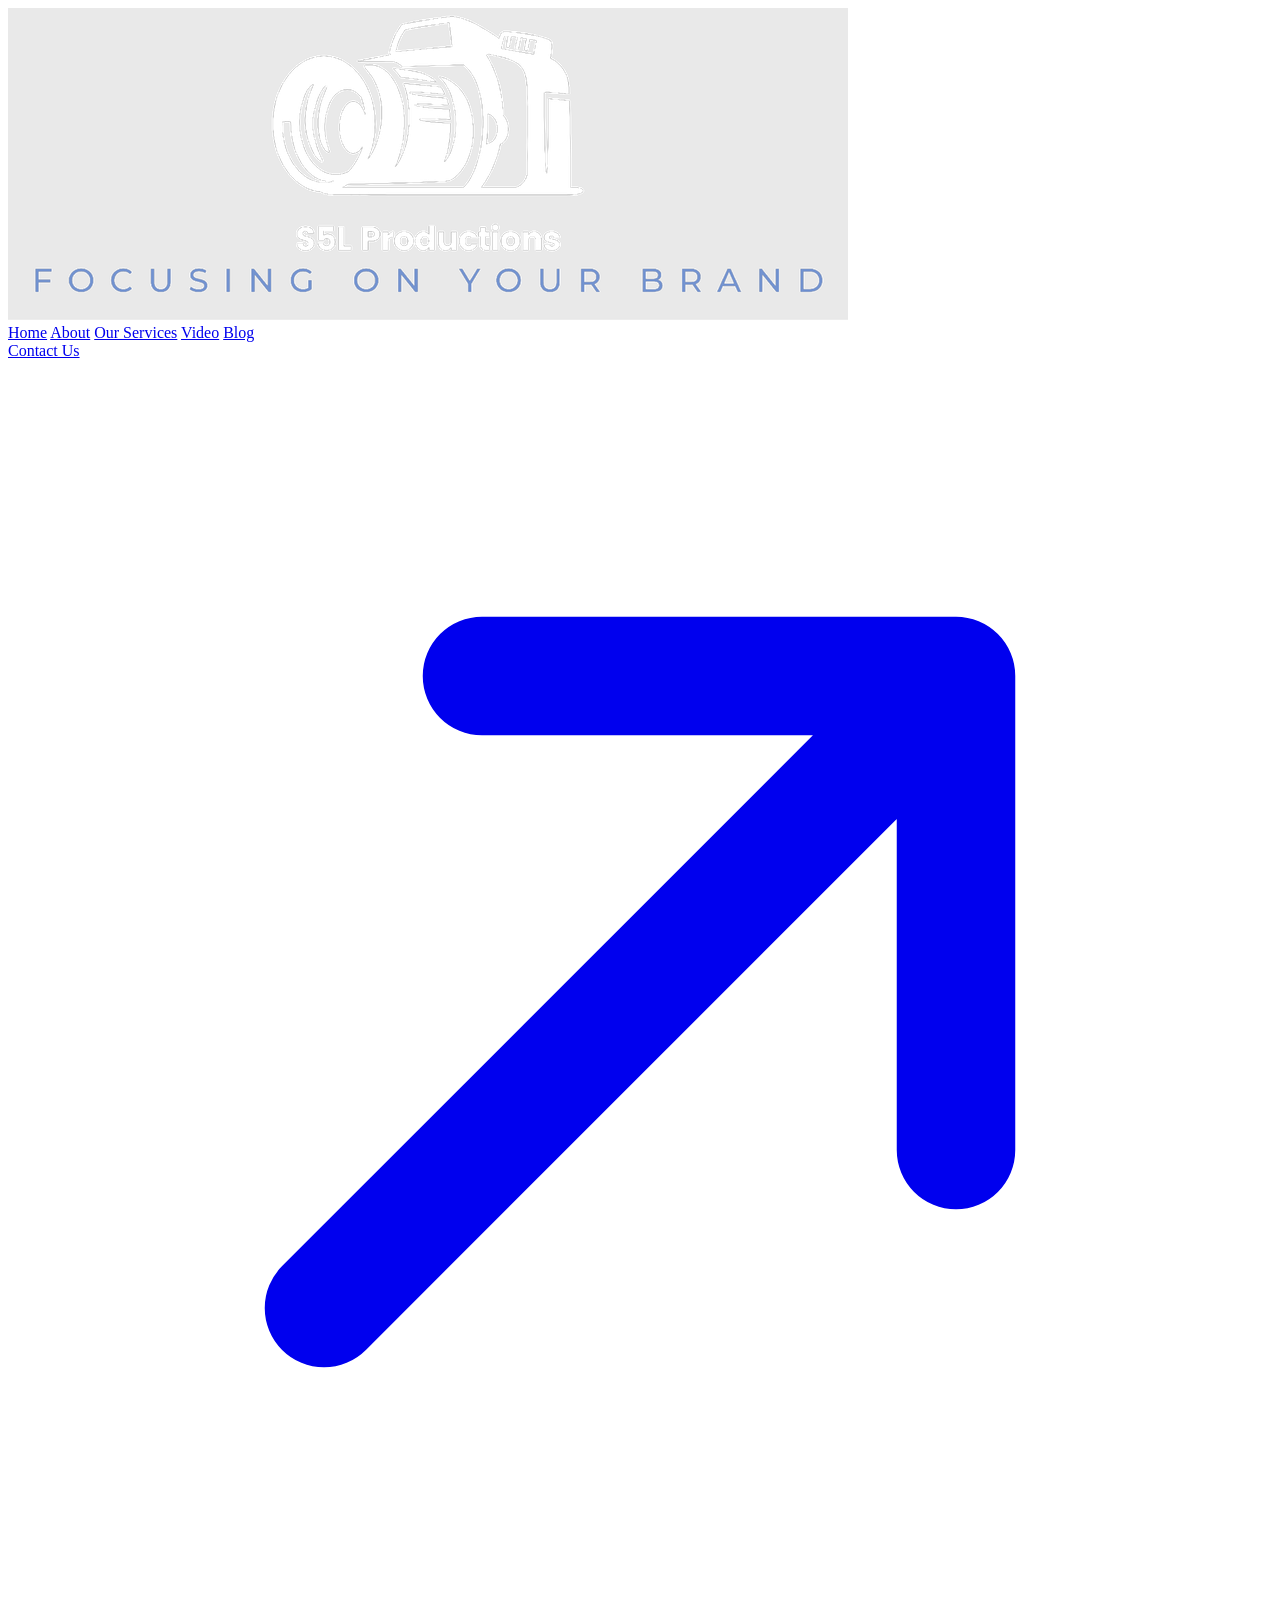
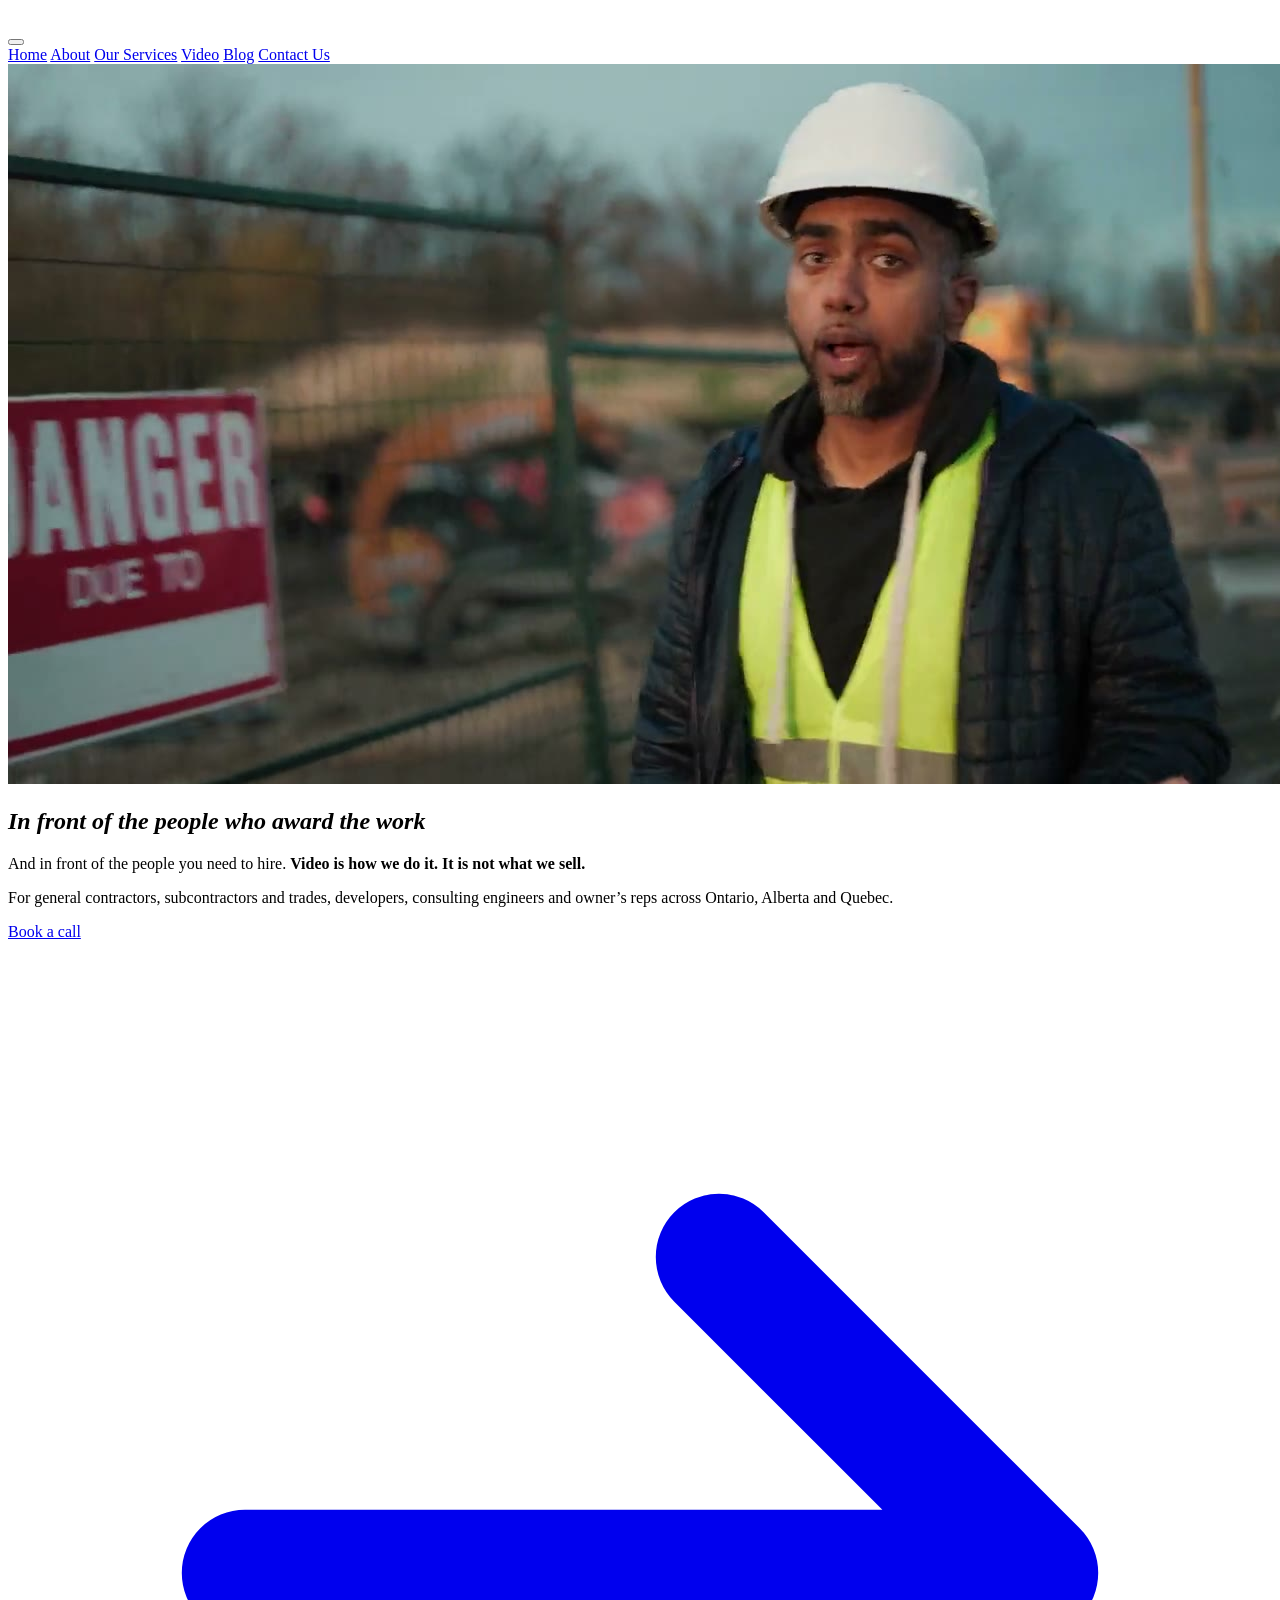
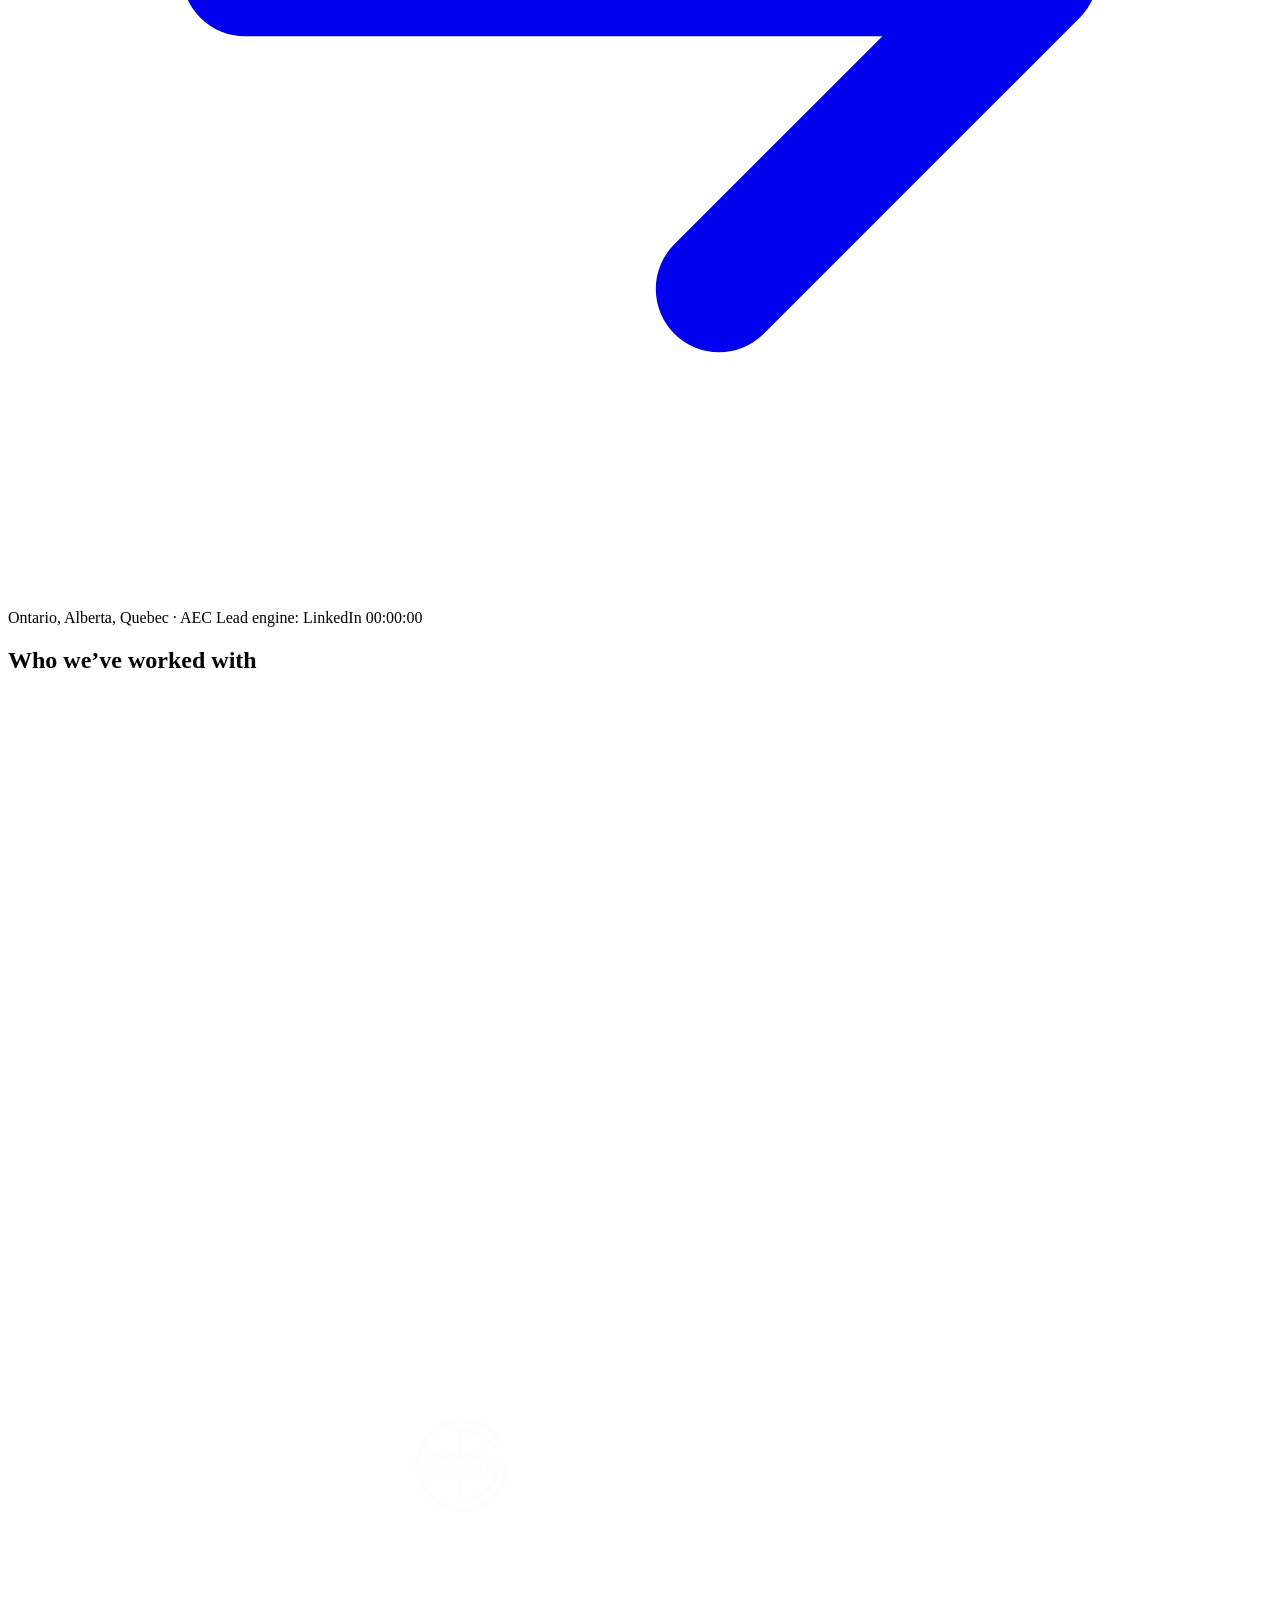
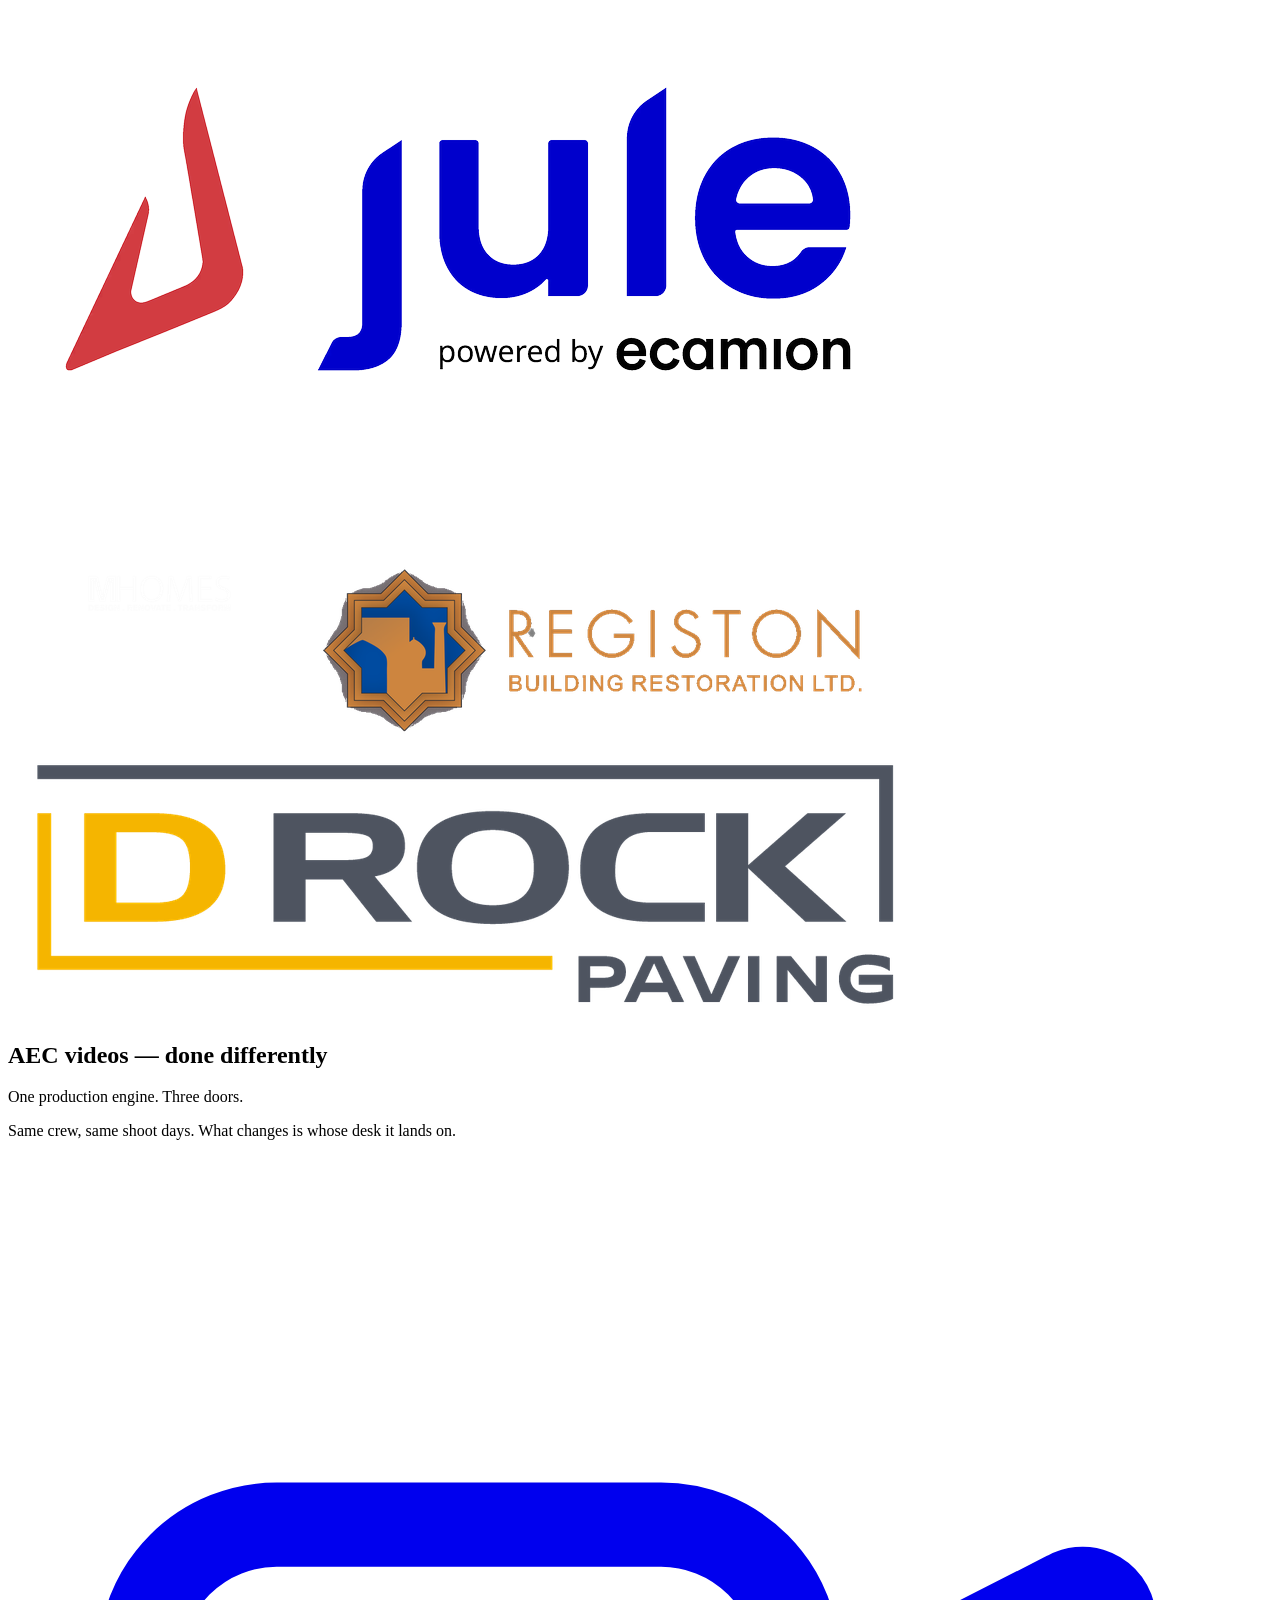
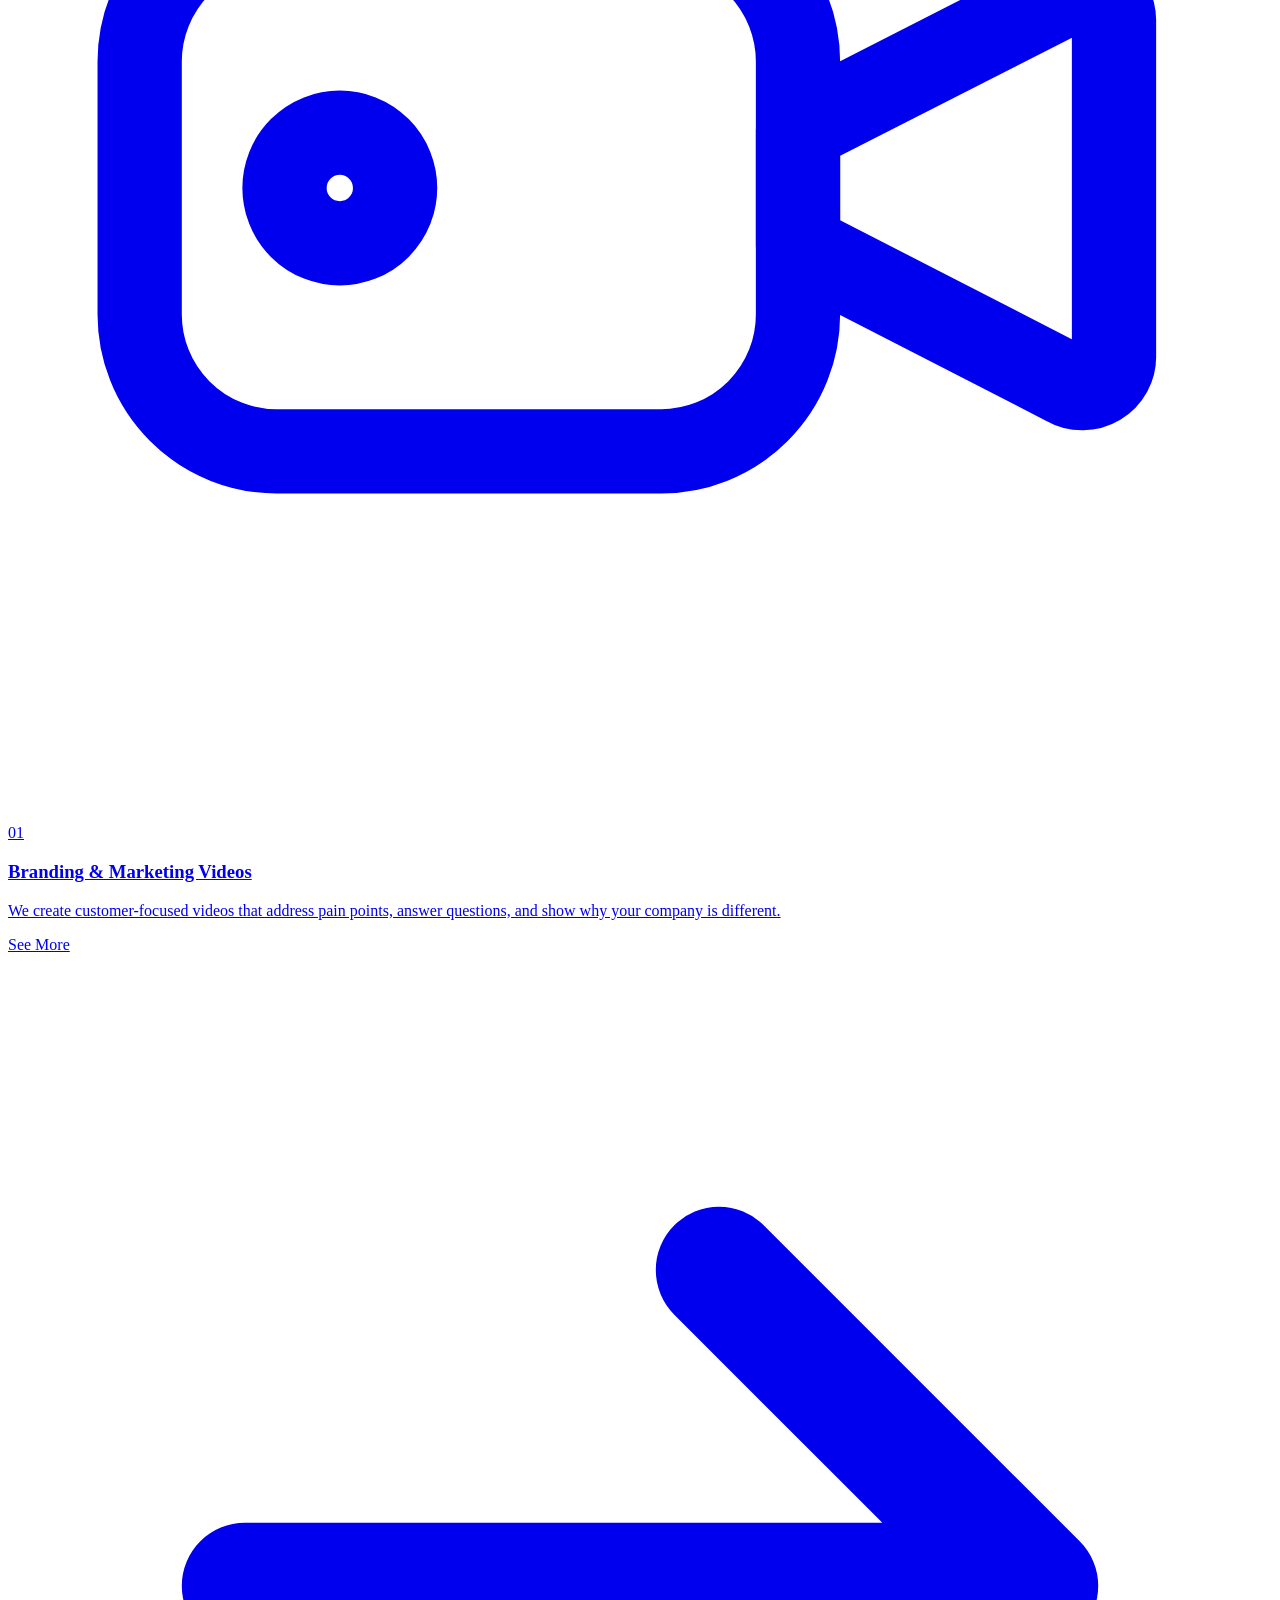
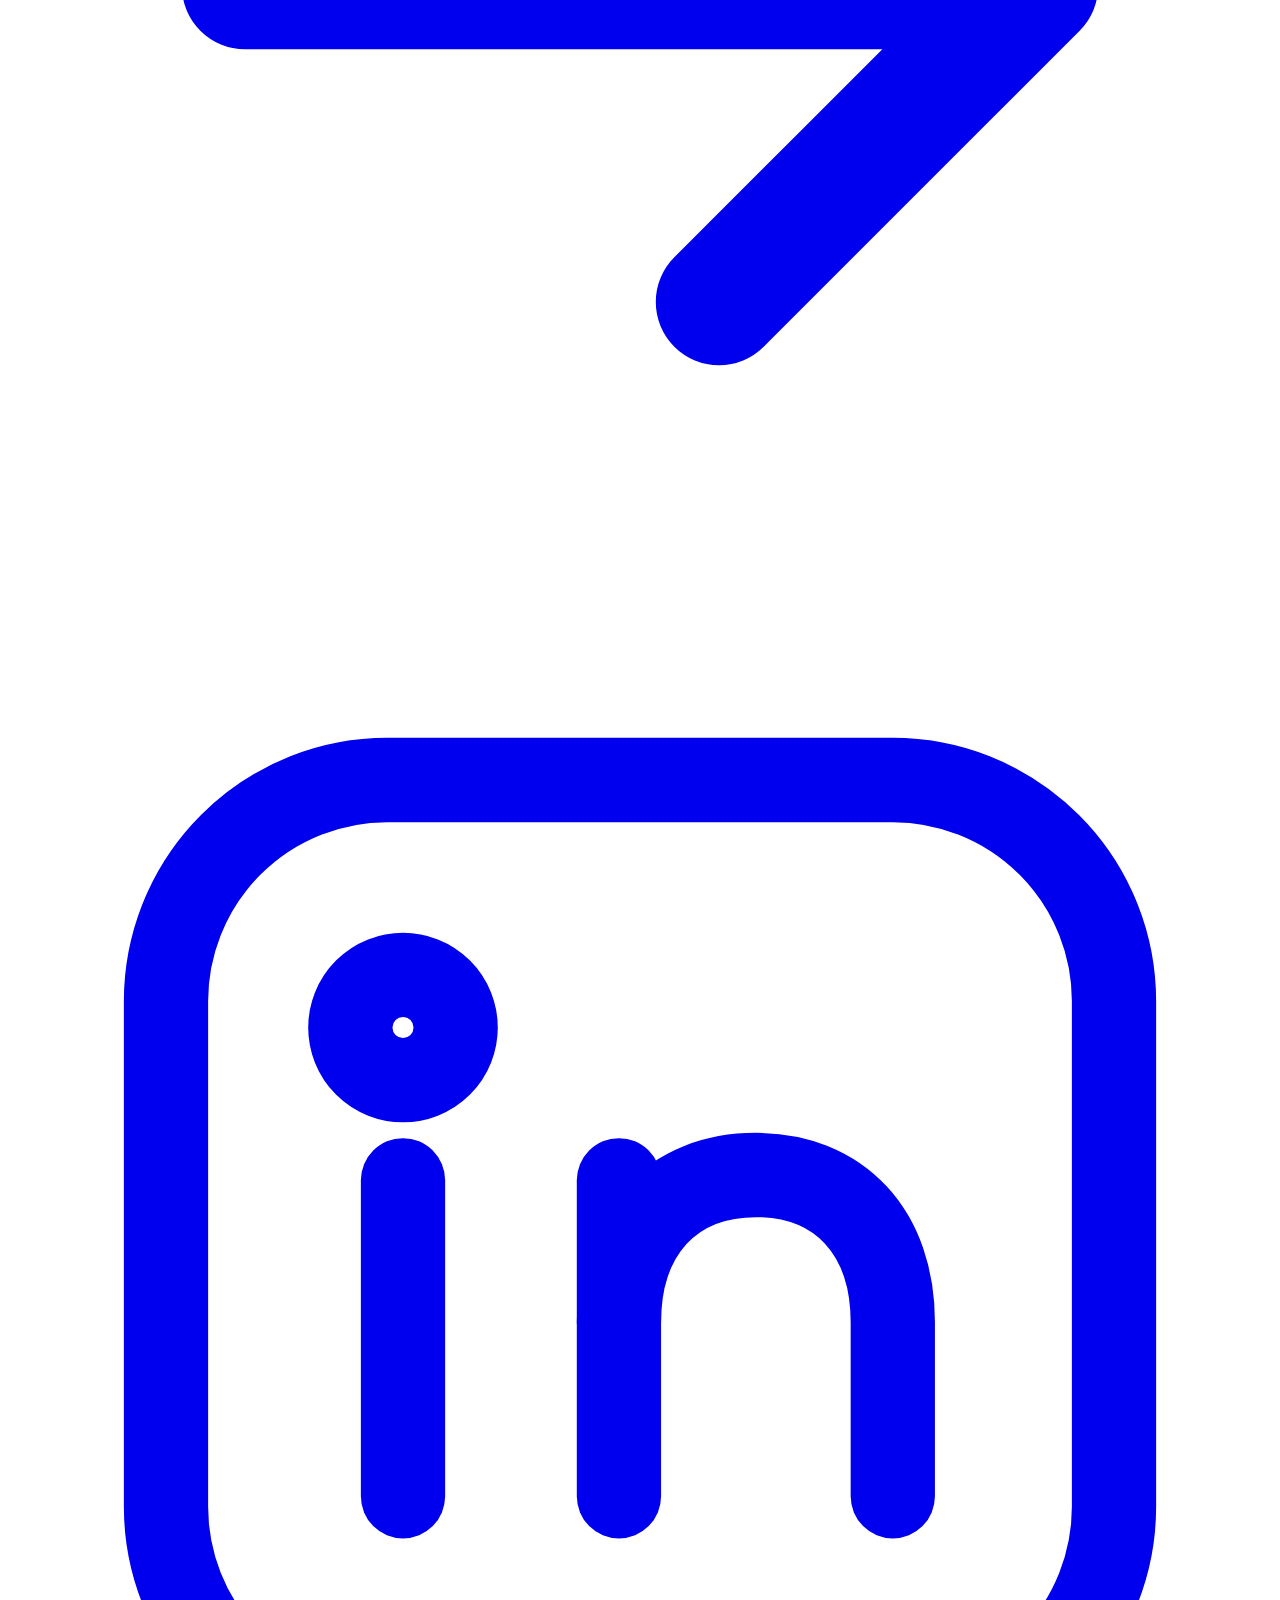
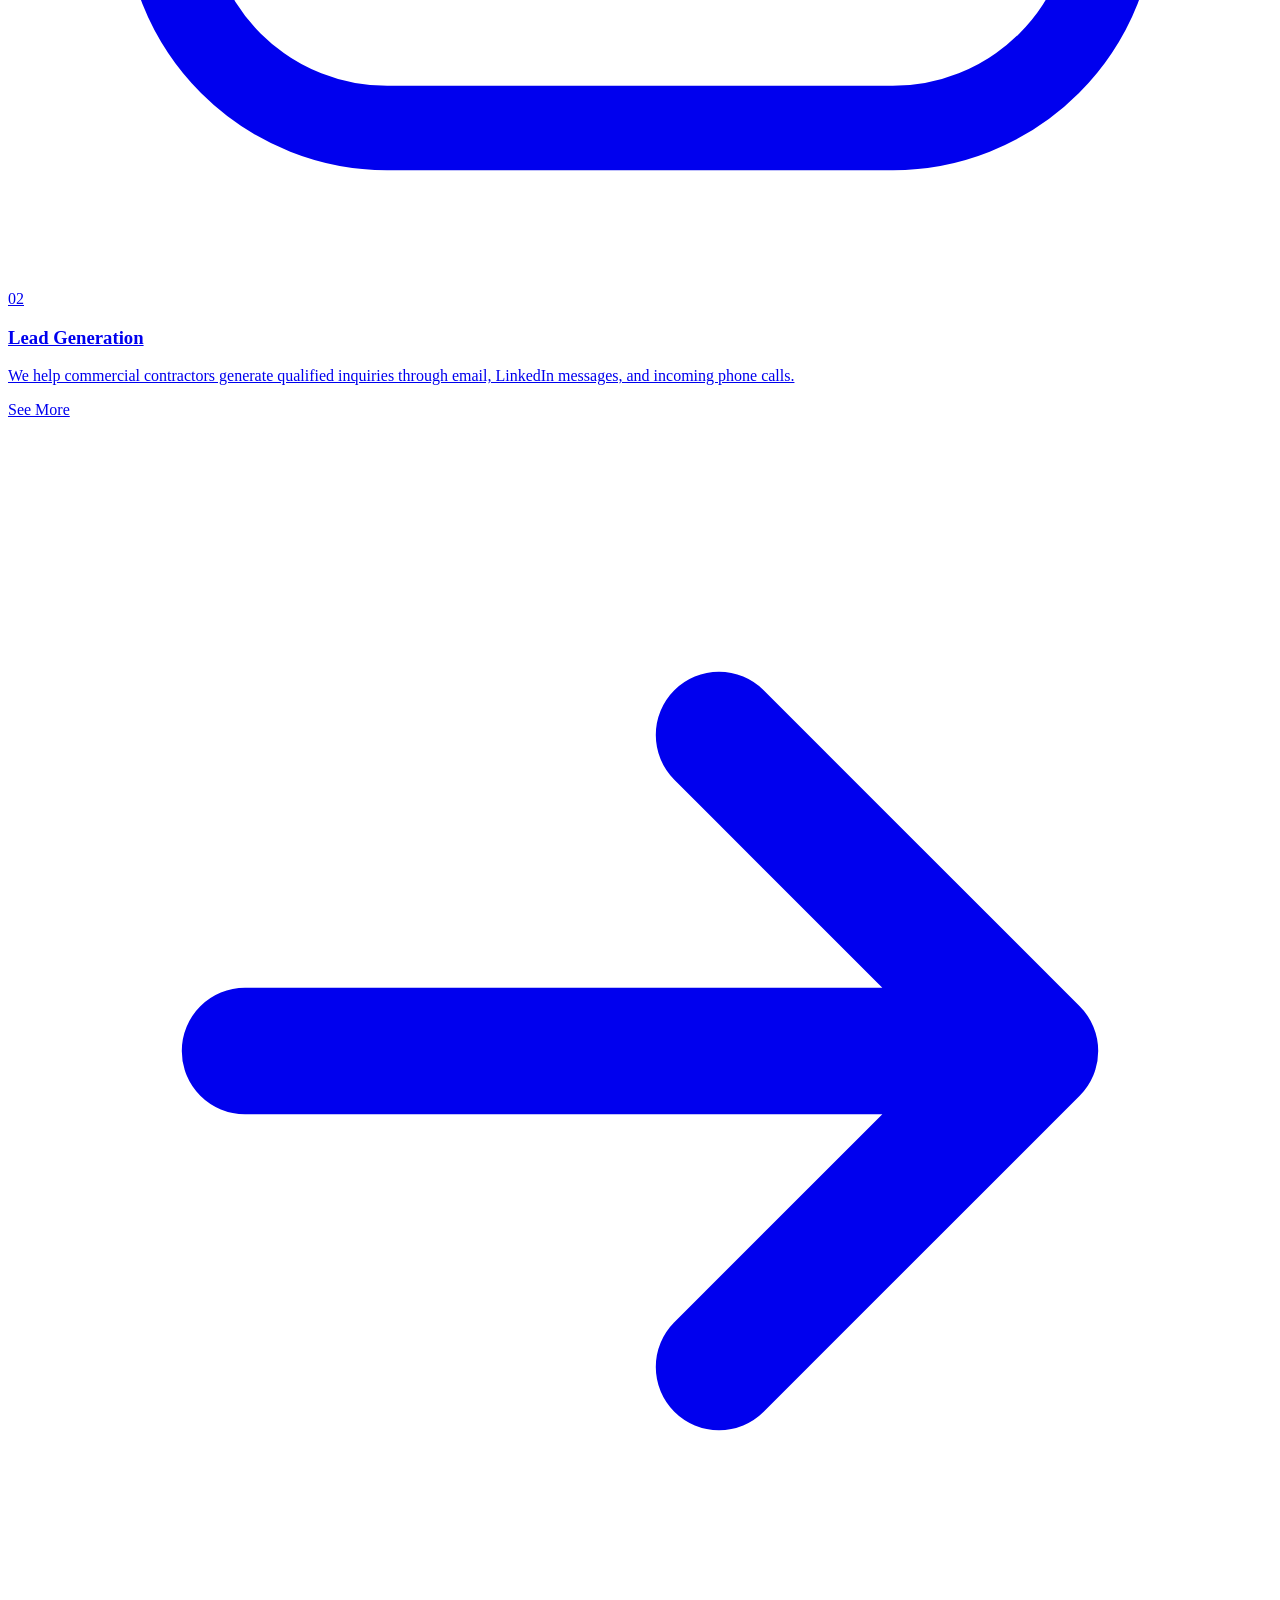
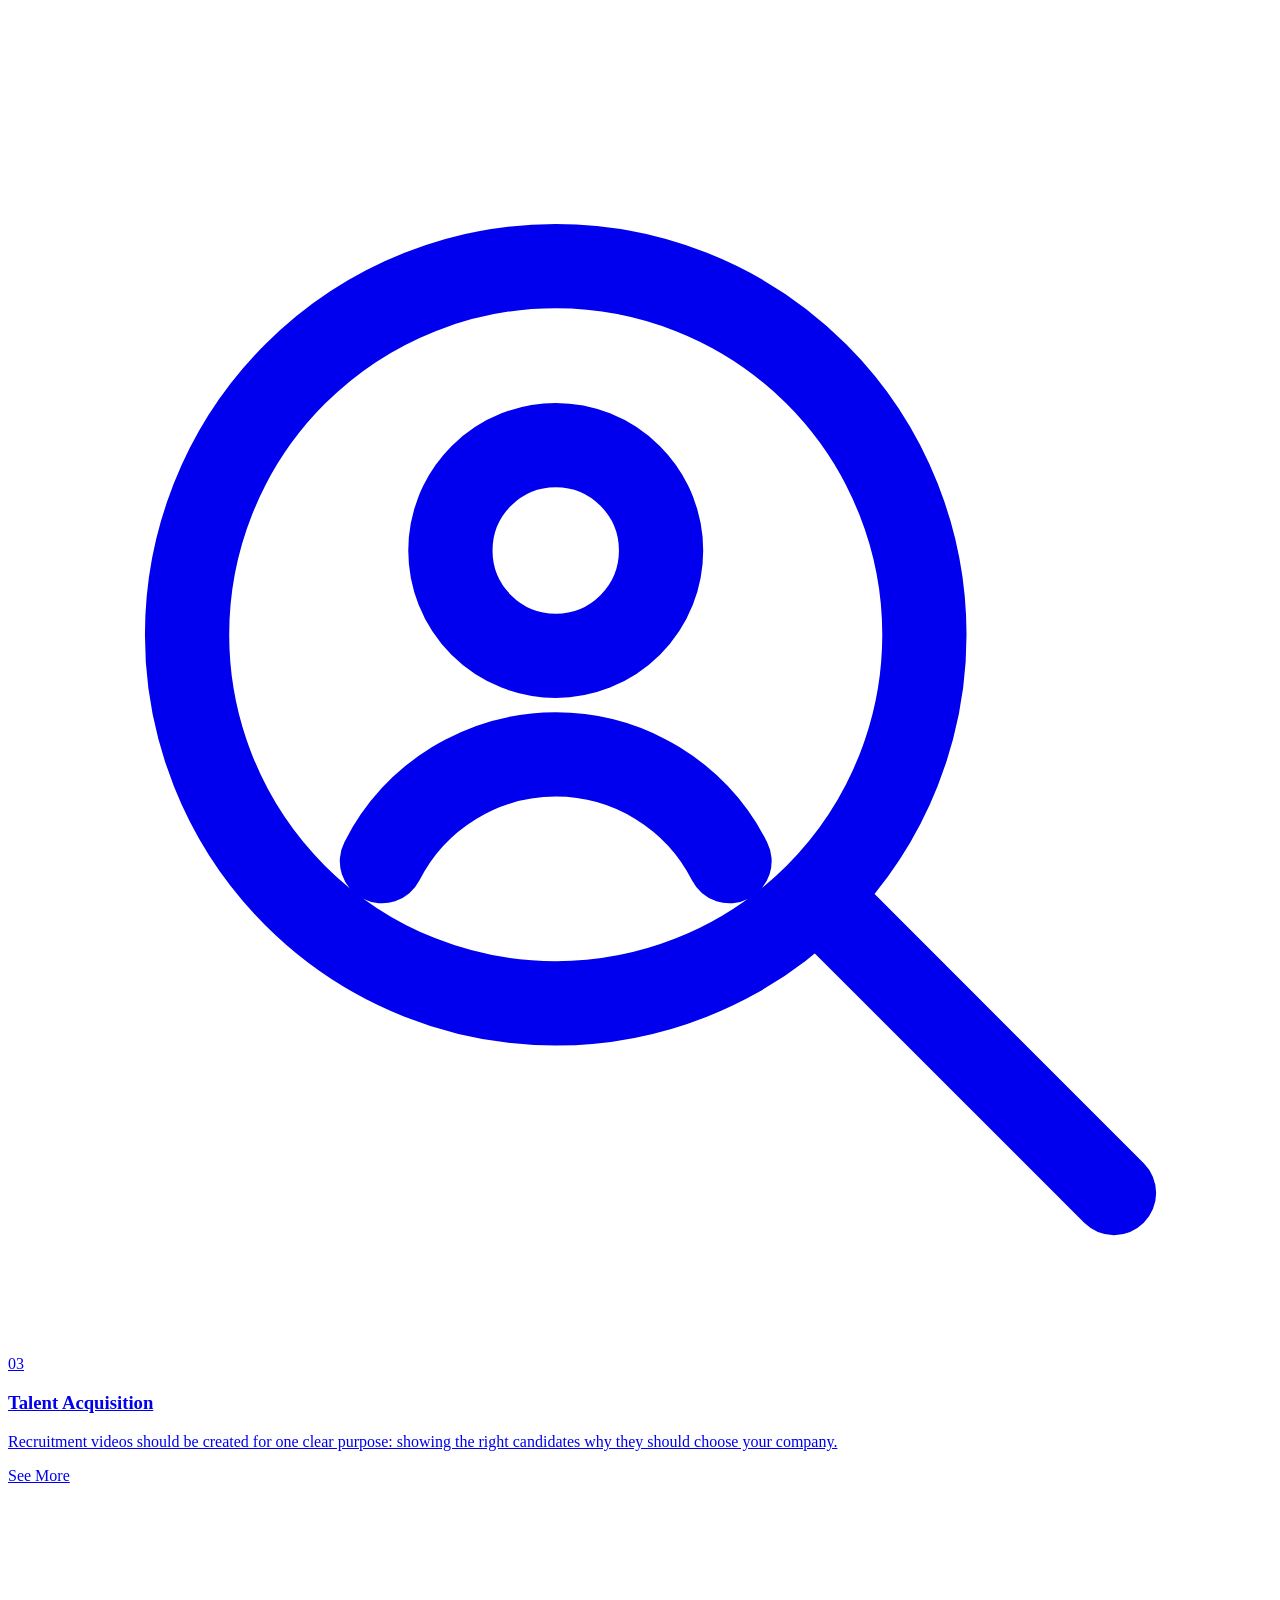
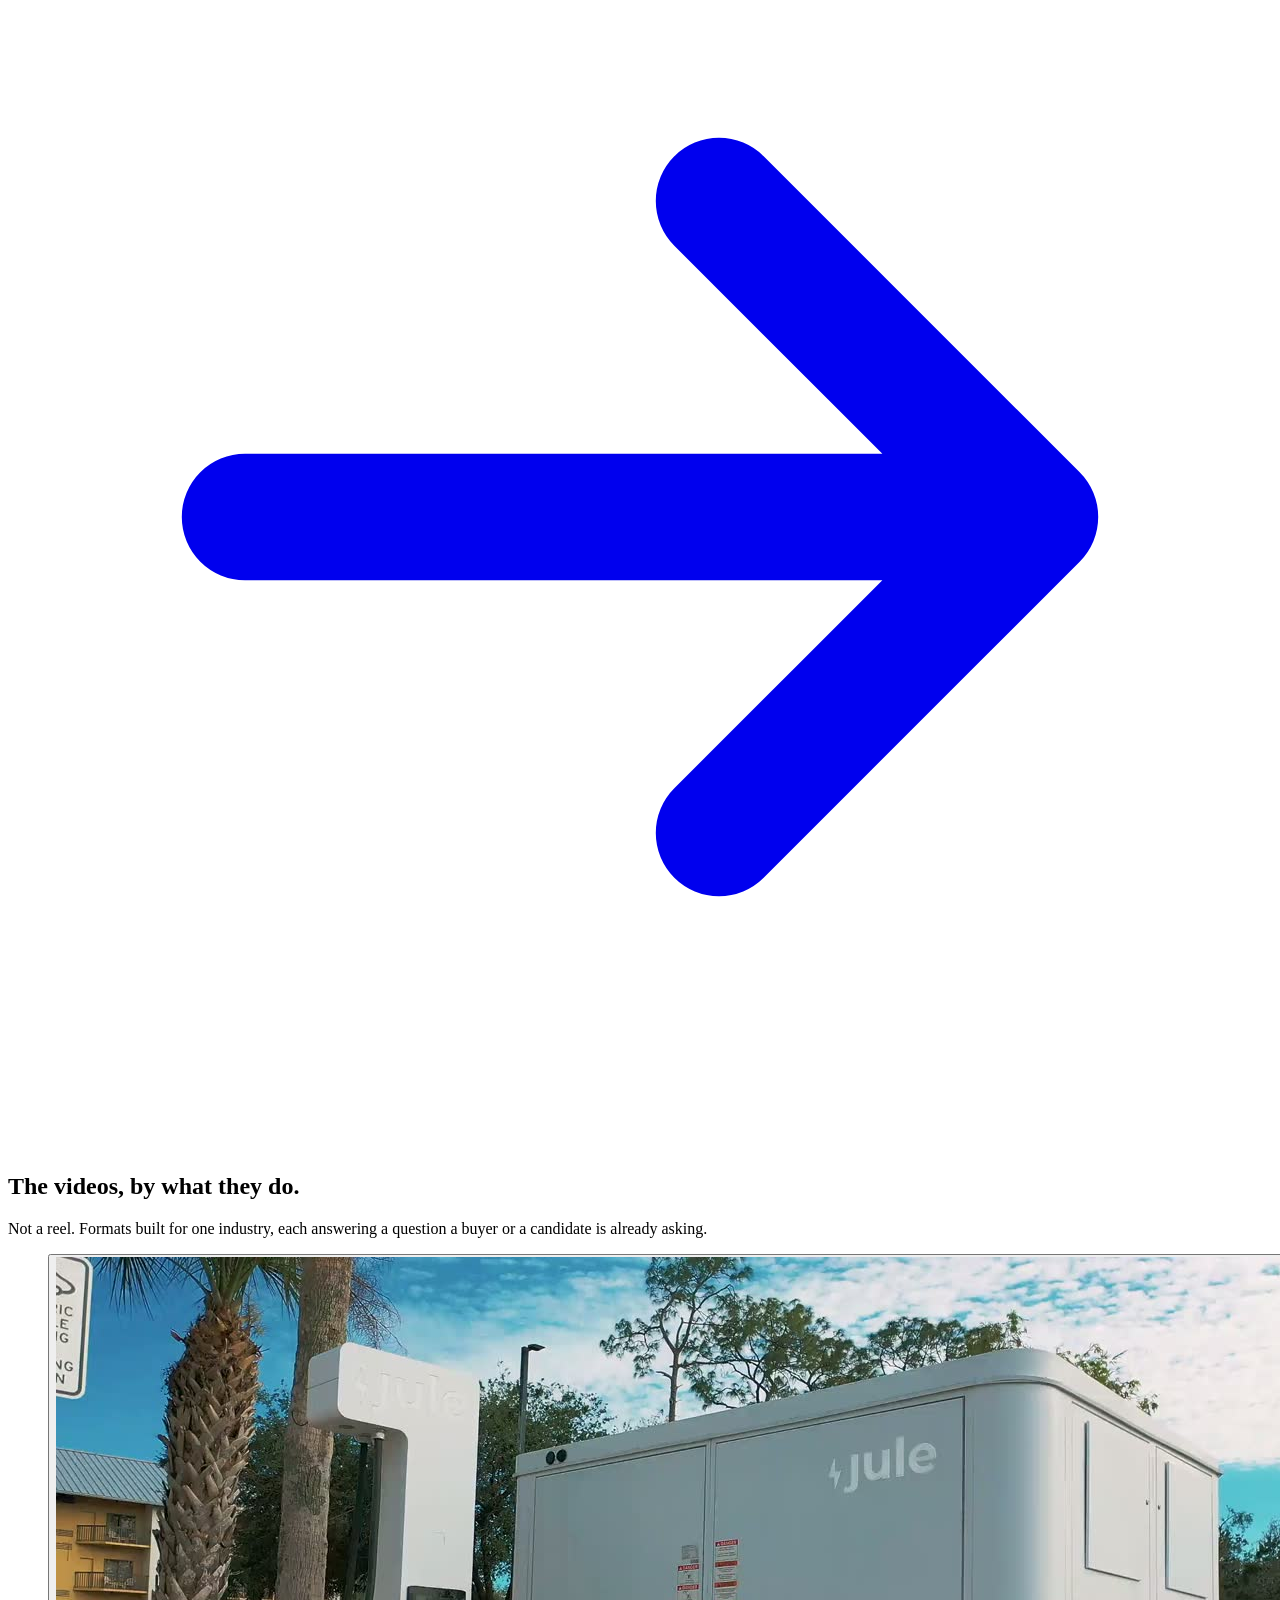
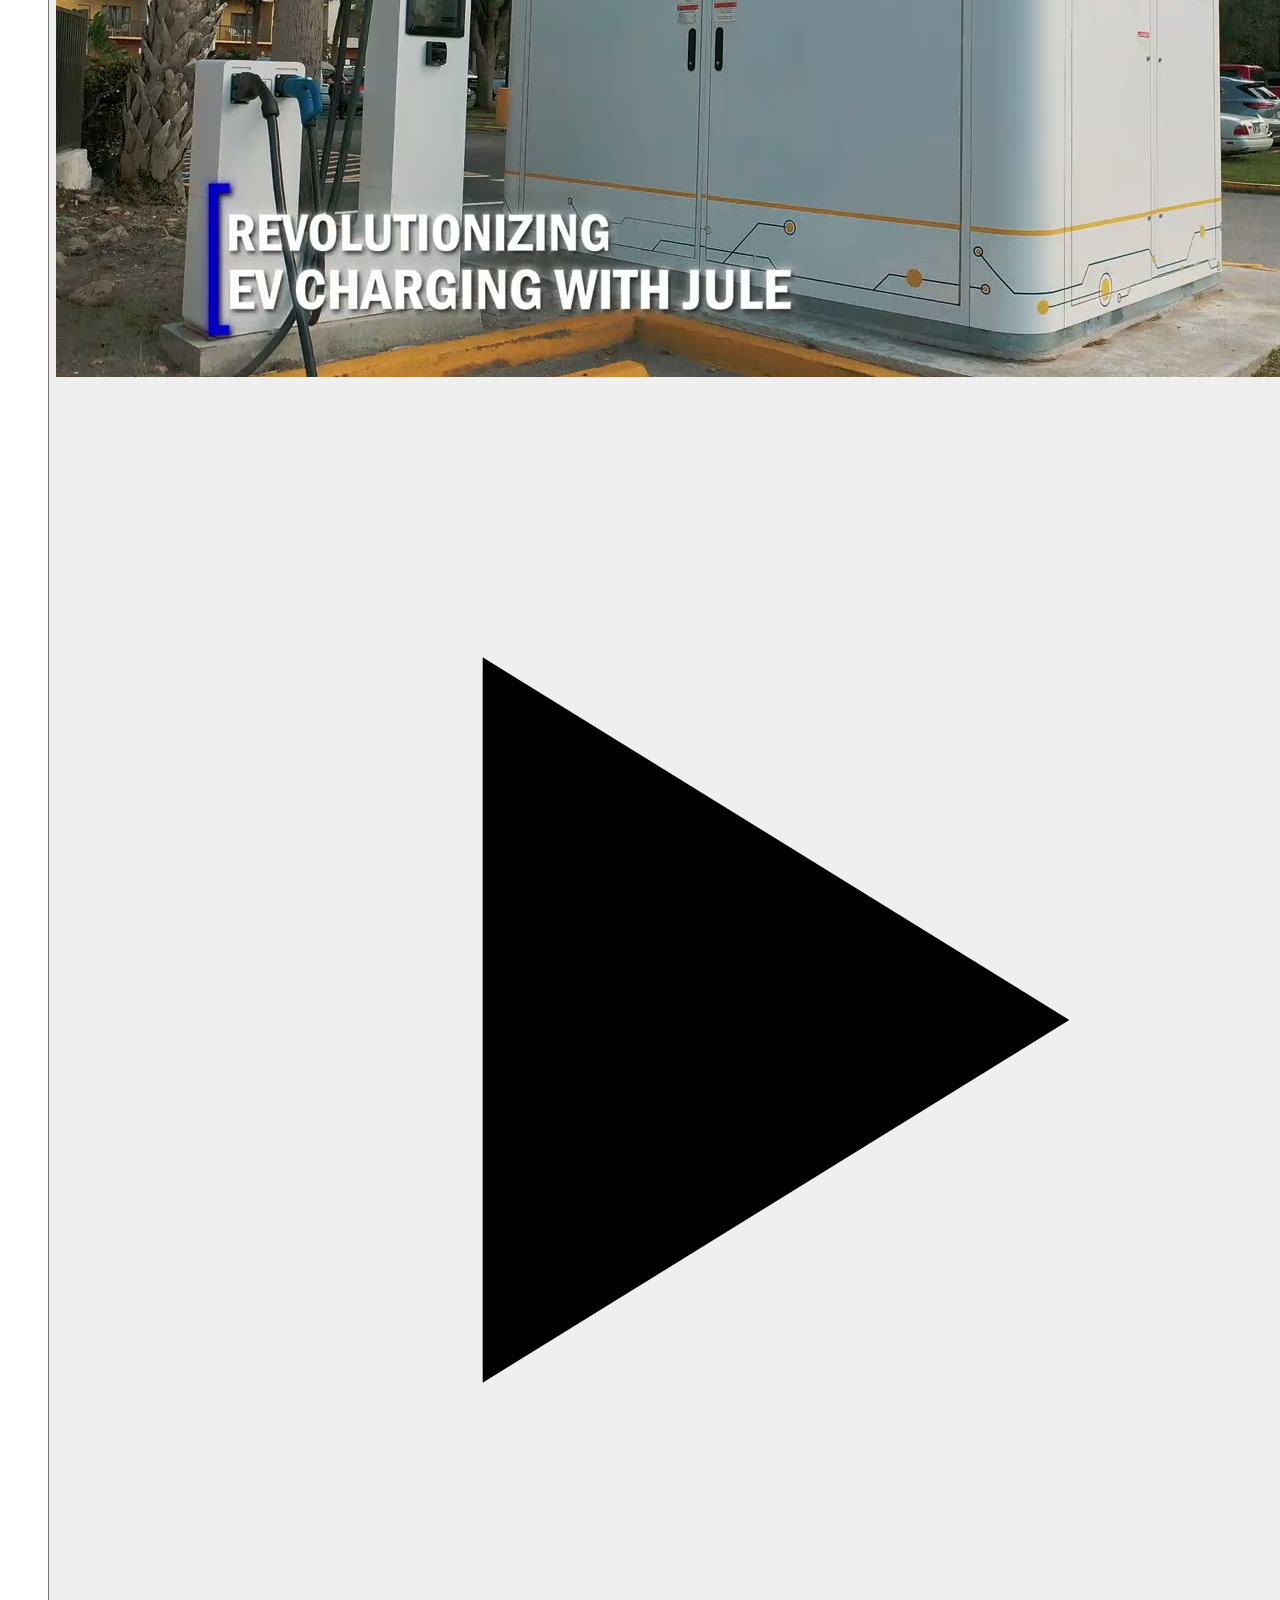
==== v4/index.html @ ce44ccae "The real names on the Google reviews, and the logo at full resolution Twenty-two reviews, five stars" ====
<!doctype html>
<html lang="en">
<head>
<meta charset="utf-8">
<meta name="viewport" content="width=device-width, initial-scale=1">
<title>S5L Productions — In front of the people who award the work</title>
<meta name="description" content="S5L Productions puts architecture, engineering and construction firms in front of the people who award work, and the people they need to hire.">
<link rel="preconnect" href="https://fonts.googleapis.com">
<link rel="preconnect" href="https://fonts.gstatic.com" crossorigin>
<link href="https://fonts.googleapis.com/css2?family=Geist:wght@400;500;600;800;900&family=Poppins:wght@300;400;500&display=swap" rel="stylesheet">
<link rel="stylesheet" href="/assets/site.css">
</head>
<body data-menu="closed">
<div class="grain" aria-hidden="true"></div>

<div class="nav-shell">
  <nav class="island" aria-label="Main">
    <a class="mark" href="#top" aria-label="S5L Productions, home"><img src="assets/s5l-logo.webp" alt="S5L Productions"></a>
    <div class="links">
      <a href="#top">Home</a>
      <a href="/about/">About</a>
      <a href="/services/">Our Services</a>
      <a href="/video/">Video</a>
      <a href="#blog">Blog</a>
    </div>
    <a class="cta-pill" href="#contact">Contact Us
      <span class="knob" aria-hidden="true"><svg viewBox="0 0 16 16" fill="none" stroke="currentColor" stroke-width="1.5" stroke-linecap="round" stroke-linejoin="round"><path d="M4 12L12 4M6 4h6v6"/></svg></span>
    </a>
    <button class="burger" id="burger" type="button" aria-expanded="false" aria-controls="sheet" aria-label="Open menu">
      <i></i><i></i>
    </button>
  </nav>
</div>

<div class="sheet" id="sheet">
  <a href="#top">Home</a>
  <a href="/about/">About</a>
  <a href="/services/">Our Services</a>
  <a href="/video/">Video</a>
  <a href="#blog">Blog</a>
  <a href="#contact">Contact Us</a>
</div>

<main id="top">

<section class="hero" id="hero">
  <div class="hero-media">
    <video autoplay muted loop playsinline preload="metadata" poster="assets/hero-poster.jpg" id="heroVideo" aria-hidden="true">
      <source src="assets/hero-loop.mp4" type="video/mp4">
    </video>
  </div>
  <div class="rules" aria-hidden="true"></div>

  <div class="wrap">
    <h1 class="stack">
      <span><i>In front of</i></span>
      <span><i>the people who</i></span>
      <span><i>award the work</i></span>
    </h1>

    <div class="hero-foot">
      <div>
        <p>And in front of the people you need to hire. <b>Video is how we do it. It is not what we sell.</b></p>
        <p class="who">For general contractors, subcontractors and trades, developers, consulting engineers and owner&rsquo;s reps across Ontario, Alberta and Quebec.</p>
      </div>
      <div class="hero-cta">
        <a class="big-pill" href="#contact">Book a call
          <span class="knob" aria-hidden="true"><svg viewBox="0 0 16 16" fill="none" stroke="currentColor" stroke-width="1.6" stroke-linecap="round" stroke-linejoin="round"><path d="M3 8h10M9 4l4 4-4 4"/></svg></span>
        </a>
      </div>
    </div>

    <div class="strip">
      <span class="micro">Ontario, Alberta, Quebec &middot; AEC</span>
      <span class="micro">Lead engine: LinkedIn</span>
      <span class="micro tc" id="tc">00:00:00</span>
    </div>
  </div>
</section>

<section class="wall">
  <div class="wrap">
    <h2 class="rise fit" style="--k:13.73">Who we&rsquo;ve worked with</h2>
    <div class="belt">
      <div class="belt-track" id="belt">
        <span class="lg" style="--z:1.89;--wr:1.15"><img src="assets/Kenaidan.png" alt="Kenaidan"></span>
        <span class="lg wide" style="--z:1.05;--wr:2.40"><img src="assets/platinum-logo-mono.png" alt="Platinum Construction Corporation"></span>
        <span class="lg" style="--z:2.56;--wr:2.70"><img src="assets/Seal_Canada_Logoq-1.png" alt="Seal Canada"></span>
        <span class="lg" style="--z:2.57;--wr:1.15"><img src="assets/Conform-Glass.png" alt="Conform Glass"></span>
        <span class="lg wide" style="--z:0.95;--wr:1.86"><img src="assets/jule-power.png" alt="Jule Power"></span>
        <span class="lg" style="--z:1.92;--wr:1.15"><img src="assets/SC.png" alt="S&amp;C Electric Canada"></span>
        <span class="lg" style="--z:3.91;--wr:2.10"><img src="assets/MSHomes.png" alt="MSHomes"></span>
        <span class="lg wide" style="--z:1.01;--wr:2.22"><img src="assets/registon.png" alt="Registon Building Restoration"></span>
        <span class="lg" style="--z:1.81;--wr:1.80"><img src="assets/drock-paving.png" alt="D Rock Paving"></span>
      </div>
    </div>
  </div>
</section>

<section class="doors" id="services">
  <div class="wrap">
    <div class="doors-head">
      <h2 class="rise">AEC videos &mdash; done differently</h2>
      <p class="rise sub">One production engine. Three doors.</p>
      <p class="rise">Same crew, same shoot days. What changes is whose desk it lands on.</p>
    </div>

    <div class="deck" id="deck">
      <article class="card">
        <a class="card-core" href="/services/branding-marketing-videos/">
          <span class="card-icon" aria-hidden="true"><svg viewBox="0 0 24 24" fill="none" stroke="currentColor" stroke-width="1.6" stroke-linecap="round" stroke-linejoin="round"><rect x="2.5" y="7" width="12.5" height="10" rx="2.6"/><path d="M15 10.9l5.1-2.6a.6.6 0 0 1 .9.54v6.34a.6.6 0 0 1-.9.54L15 13.1z"/><circle cx="6.3" cy="12" r="1.05"/></svg></span>
          <span class="card-n">01</span>
          <h3>Branding &amp; Marketing Videos</h3>
          <p>We create customer-focused videos that address pain points, answer questions, and show why your company is different.</p>
          <span class="card-more">See More <span class="knob" aria-hidden="true"><svg viewBox="0 0 16 16" fill="none" stroke="currentColor" stroke-width="1.6" stroke-linecap="round" stroke-linejoin="round"><path d="M3 8h10M9 4l4 4-4 4"/></svg></span></span>
        </a>
      </article>
      <article class="card">
        <a class="card-core" href="/services/lead-generation/">
          <span class="card-icon" aria-hidden="true"><svg viewBox="0 0 24 24" fill="none" stroke="currentColor" stroke-width="1.6" stroke-linecap="round" stroke-linejoin="round"><rect x="3" y="3" width="18" height="18" rx="4.2"/><path d="M7.5 10.6v6"/><circle cx="7.5" cy="7.7" r="1"/><path d="M11.6 16.6v-6"/><path d="M11.6 13.3c0-1.7 1-2.8 2.6-2.8s2.6 1.1 2.6 2.8v3.3"/></svg></span>
          <span class="card-n">02</span>
          <h3>Lead Generation</h3>
          <p>We help commercial contractors generate qualified inquiries through email, LinkedIn messages, and incoming phone calls.</p>
          <span class="card-more">See More <span class="knob" aria-hidden="true"><svg viewBox="0 0 16 16" fill="none" stroke="currentColor" stroke-width="1.6" stroke-linecap="round" stroke-linejoin="round"><path d="M3 8h10M9 4l4 4-4 4"/></svg></span></span>
        </a>
      </article>
      <article class="card">
        <a class="card-core" href="/services/talent-acquisition-videos/">
          <span class="card-icon" aria-hidden="true"><svg viewBox="0 0 24 24" fill="none" stroke="currentColor" stroke-width="1.6" stroke-linecap="round" stroke-linejoin="round"><circle cx="10.4" cy="10.4" r="7"/><path d="M15.6 15.6L21 21"/><circle cx="10.4" cy="8.8" r="2"/><path d="M7.1 14.7a3.7 3.7 0 0 1 6.6 0"/></svg></span>
          <span class="card-n">03</span>
          <h3>Talent Acquisition</h3>
          <p>Recruitment videos should be created for one clear purpose: showing the right candidates why they should choose your company.</p>
          <span class="card-more">See More <span class="knob" aria-hidden="true"><svg viewBox="0 0 16 16" fill="none" stroke="currentColor" stroke-width="1.6" stroke-linecap="round" stroke-linejoin="round"><path d="M3 8h10M9 4l4 4-4 4"/></svg></span></span>
        </a>
      </article>
    </div>
  </div>
</section>

<section class="reel-wrap" id="video">
  <div class="wrap">
    <div class="reel-head">
      <h2 class="rise fit" style="--k:13.27">The videos, by what they do.</h2>
      <p class="rise">Not a reel. Formats built for one industry, each answering a question a buyer or a candidate is already asking.</p>
    </div>
    <div class="vgrid" id="vgrid">
      <figure class="vcard rise">
        <button class="vcard-btn" data-video="assets/v-jule-power.mp4" aria-label="Play the Product Video film for Jule Power, 1:01">
          <img src="assets/v-jule-power.jpg" width="1280" height="720" loading="lazy" decoding="async" alt="Title card reading Revolutionizing EV Charging with Jule, next to an installed Jule charging unit">
          <span class="vcard-play"><span><svg viewBox="0 0 24 24" aria-hidden="true"><path d="M8 5.2v13.6L19 12z"/></svg></span></span>
        </button>
        <figcaption><h3>Product Video &mdash; Jule Power</h3><p>1:01</p></figcaption>
      </figure>
      <figure class="vcard rise">
        <button class="vcard-btn" data-video="assets/v-platinum-legacy.mp4" aria-label="Play the Legacy Video film for Platinum, 1:04">
          <img src="assets/v-platinum-legacy.jpg" width="1280" height="720" loading="lazy" decoding="async" alt="A completed Boston Pizza building shot from the street, one of Platinum's projects">
          <span class="vcard-play"><span><svg viewBox="0 0 24 24" aria-hidden="true"><path d="M8 5.2v13.6L19 12z"/></svg></span></span>
        </button>
        <figcaption><h3>Legacy Video &mdash; Platinum</h3><p>1:04</p></figcaption>
      </figure>
      <figure class="vcard rise">
        <button class="vcard-btn" data-video="assets/v-platinum-documentary.mp4" aria-label="Play the Documentary film for Platinum, 2:01">
          <img src="assets/v-platinum-documentary.jpg" width="1280" height="720" loading="lazy" decoding="async" alt="Title card reading Every legacy begins with a suitcase and a giant dream">
          <span class="vcard-play"><span><svg viewBox="0 0 24 24" aria-hidden="true"><path d="M8 5.2v13.6L19 12z"/></svg></span></span>
        </button>
        <figcaption><h3>Documentary &mdash; Platinum</h3><p>2:01</p></figcaption>
      </figure>
      <figure class="vcard rise">
        <button class="vcard-btn" data-video="assets/v-seal-canada.mp4" aria-label="Play the Before and After film for Seal Canada, 0:44">
          <img src="assets/v-seal-canada.jpg" width="1280" height="720" loading="lazy" decoding="async" alt="Aerial view of a large commercial roof, before the Seal Canada work">
          <span class="vcard-play"><span><svg viewBox="0 0 24 24" aria-hidden="true"><path d="M8 5.2v13.6L19 12z"/></svg></span></span>
        </button>
        <figcaption><h3>Before &amp; After &mdash; Seal Canada</h3><p>0:44</p></figcaption>
      </figure>
      <figure class="vcard rise">
        <button class="vcard-btn" data-video="assets/v-kenaidan.mp4" aria-label="Play the Promo film for Kenaidan, 0:41">
          <img src="assets/v-kenaidan.jpg" width="1280" height="720" loading="lazy" decoding="async" alt="A surveyor in hard hat and hi-vis working with survey equipment on a Kenaidan site">
          <span class="vcard-play"><span><svg viewBox="0 0 24 24" aria-hidden="true"><path d="M8 5.2v13.6L19 12z"/></svg></span></span>
        </button>
        <figcaption><h3>Promo &mdash; Kenaidan</h3><p>0:41</p></figcaption>
      </figure>
      <figure class="vcard rise">
        <button class="vcard-btn" data-video="assets/v-sc-event.mp4" aria-label="Play the Event film for SandC, 5:17">
          <img src="assets/v-sc-event.jpg" width="1280" height="720" loading="lazy" decoding="async" alt="An S&C Electric Canada branded table with a trophy on it, at the company event">
          <span class="vcard-play"><span><svg viewBox="0 0 24 24" aria-hidden="true"><path d="M8 5.2v13.6L19 12z"/></svg></span></span>
        </button>
        <figcaption><h3>Event &mdash; S&amp;C</h3><p>5:17</p></figcaption>
      </figure>
    </div>
    <p class="also rise">Still landing: creative for social with S&amp;C and the Gaetano Q&amp;A, the Putting Edge advertising spot, training videos and the podcast. Customer testimonials sit at the bottom of this page. <a class="voir-tout" href="/video/">See the full video page</a></p>
  </div>
</section>

<section class="split" id="about">
  <div class="wrap">
    <h2 class="rise fit" style="--k:16.15">What AEC gets wrong on LinkedIn.</h2>
    <div class="col">
      <p class="lede rise">Not a lack of effort. Six habits, and every one of them is fixable.</p>
    </div>
    <div>
      <ul class="faults">
        <li class="rise"><span class="n">01</span><h3>They treat LinkedIn like Facebook</h3><p>Broadcast to a company page, then hope.</p></li>
        <li class="rise"><span class="n">02</span><h3>Post and ghost</h3><p>No engagement before or after publishing, when the algorithm requires both.</p></li>
        <li class="rise"><span class="n">03</span><h3>The company page as the main lever</h3><p>The personal page is what actually carries reach and trust.</p></li>
        <li class="rise"><span class="n">04</span><h3>Before-and-after as the entire strategy</h3><p>It proves you finished a building. Every bidder can prove that.</p></li>
        <li class="rise"><span class="n">05</span><h3>No funnel</h3><p>Nothing at the top, nothing in the middle, everything asking for the meeting.</p></li>
        <li class="rise"><span class="n">06</span><h3>A quiet belief that it cannot generate leads</h3><p>Which is exactly why the field is still open.</p></li>
      </ul>
      <div class="turn rise">
        <p>You can&rsquo;t influence an evaluator once the window is open. <b>So the work has to be finished before it opens.</b></p>
      </div>
    </div>
  </div>
</section>

<section class="tstm" id="testimonials">
  <div class="wrap">
    <div class="reel-head">
      <h2 class="rise fit" style="--k:12.40">In their words, not ours.</h2>
      <p class="rise">Customer testimonial videos. This section grows as new ones are filmed.</p>
    </div>

    <div class="tstm-grid" id="tstmGrid">
      <figure class="vcard rise">
        <button class="vcard-btn" data-video="assets/t-seal-canada.mp4" aria-label="Play the Seal Canada testimonial, 1:34">
          <img src="assets/t-seal-canada.jpg" width="1280" height="720" loading="lazy" decoding="async" alt="Title card asking How did you meet S5L Productions, over a Seal Canada project">
          <span class="vcard-play"><span><svg viewBox="0 0 24 24" aria-hidden="true"><path d="M8 5.2v13.6L19 12z"/></svg></span></span>
        </button>
        <figcaption><h3>Seal Canada</h3><p>1:34</p></figcaption>
      </figure>
      <figure class="vcard rise">
        <button class="vcard-btn" data-video="assets/t-jule.mp4" aria-label="Play the Jule Power testimonial, 2:28">
          <img src="assets/t-jule.jpg" width="1280" height="720" loading="lazy" decoding="async" alt="Aerial view of a commercial site with a Jule charging unit installed">
          <span class="vcard-play"><span><svg viewBox="0 0 24 24" aria-hidden="true"><path d="M8 5.2v13.6L19 12z"/></svg></span></span>
        </button>
        <figcaption><h3>Jule Power</h3><p>2:28</p></figcaption>
      </figure>
      <figure class="vcard rise">
        <button class="vcard-btn" data-video="assets/t-milo.mp4" aria-label="Play the MILO testimonial, 1:51">
          <img src="assets/t-milo.jpg" width="1280" height="720" loading="lazy" decoding="async" alt="A client speaking to camera in his own kitchen">
          <span class="vcard-play"><span><svg viewBox="0 0 24 24" aria-hidden="true"><path d="M8 5.2v13.6L19 12z"/></svg></span></span>
        </button>
        <figcaption><h3>MILO</h3><p>1:51</p></figcaption>
      </figure>
      <figure class="vcard rise">
        <button class="vcard-btn" data-video="assets/t-hovr.mp4" aria-label="Play the HOVR testimonial, 0:56">
          <img src="assets/t-hovr.jpg" width="1280" height="720" loading="lazy" decoding="async" alt="A screen in the HOVR space showing their one year celebration">
          <span class="vcard-play"><span><svg viewBox="0 0 24 24" aria-hidden="true"><path d="M8 5.2v13.6L19 12z"/></svg></span></span>
        </button>
        <figcaption><h3>HOVR</h3><p>0:56</p></figcaption>
      </figure>
      <figure class="vcard rise">
        <button class="vcard-btn" data-video="assets/t-reformity.mp4" aria-label="Play the Reformity testimonial, 1:55">
          <img src="assets/t-reformity.jpg" width="1280" height="720" loading="lazy" decoding="async" alt="Two Reformity clients speaking to camera side by side">
          <span class="vcard-play"><span><svg viewBox="0 0 24 24" aria-hidden="true"><path d="M8 5.2v13.6L19 12z"/></svg></span></span>
        </button>
        <figcaption><h3>Reformity</h3><p>1:55</p></figcaption>
      </figure>
    </div>

    <p class="tstm-more rise">More testimonials are filmed as the work lands, and drop straight into this grid.</p>
  </div>
</section>

<section class="grev" id="reviews" aria-labelledby="grevTitle">
  <div class="wrap">
    <div class="reel-head">
      <h2 class="rise" id="grevTitle">Twenty-two reviews on Google.</h2>
      <p class="rise">Rated Excellent. Three of them below, word for word.</p>
    </div>

    <div class="grev-score rise">
      <span class="grev-stars" role="img" aria-label="Rated Excellent on Google, based on 22 reviews">
        <svg viewBox="0 0 24 24" aria-hidden="true"><path d="M12 2.6l2.9 5.9 6.5.95-4.7 4.6 1.1 6.5L12 17.5 6.2 20.5l1.1-6.5L2.6 9.45l6.5-.95z"/></svg>
        <svg viewBox="0 0 24 24" aria-hidden="true"><path d="M12 2.6l2.9 5.9 6.5.95-4.7 4.6 1.1 6.5L12 17.5 6.2 20.5l1.1-6.5L2.6 9.45l6.5-.95z"/></svg>
        <svg viewBox="0 0 24 24" aria-hidden="true"><path d="M12 2.6l2.9 5.9 6.5.95-4.7 4.6 1.1 6.5L12 17.5 6.2 20.5l1.1-6.5L2.6 9.45l6.5-.95z"/></svg>
        <svg viewBox="0 0 24 24" aria-hidden="true"><path d="M12 2.6l2.9 5.9 6.5.95-4.7 4.6 1.1 6.5L12 17.5 6.2 20.5l1.1-6.5L2.6 9.45l6.5-.95z"/></svg>
        <svg viewBox="0 0 24 24" aria-hidden="true"><path d="M12 2.6l2.9 5.9 6.5.95-4.7 4.6 1.1 6.5L12 17.5 6.2 20.5l1.1-6.5L2.6 9.45l6.5-.95z"/></svg>
      </span>
      <span class="grev-src">
        <svg viewBox="0 0 48 48" aria-hidden="true">
          <path fill="#4285F4" d="M45.12 24.5c0-1.56-.14-3.06-.4-4.5H24v8.51h11.84c-.51 2.75-2.06 5.08-4.39 6.64v5.52h7.11c4.16-3.83 6.56-9.47 6.56-16.17z"/>
          <path fill="#34A853" d="M24 46c5.94 0 10.92-1.97 14.56-5.33l-7.11-5.52c-1.97 1.32-4.49 2.1-7.45 2.1-5.73 0-10.58-3.87-12.31-9.07H4.34v5.7C7.96 41.07 15.4 46 24 46z"/>
          <path fill="#FBBC05" d="M11.69 28.18C11.25 26.86 11 25.45 11 24s.25-2.86.69-4.18v-5.7H4.34C2.85 17.09 2 20.45 2 24s.85 6.91 2.34 9.88l7.35-5.7z"/>
          <path fill="#EA4335" d="M24 10.75c3.23 0 6.13 1.11 8.41 3.29l6.31-6.31C34.91 4.18 29.93 2 24 2 15.4 2 7.96 6.93 4.34 14.12l7.35 5.7c1.73-5.2 6.58-9.07 12.31-9.07z"/>
        </svg>
        <a href="https://www.google.com/maps/search/?api=1&amp;query=S5L%20Productions%20Brampton" target="_blank" rel="noopener">Read all 22 on Google</a>
      </span>
    </div>

    <div class="grev-grid">
      <figure class="grev-card rise">
        <blockquote>S5L Productions did an exceptional job on the videos they created for us. Shabeeb was professional, creative, and incredibly easy to work with throughout the entire process. The final videos were extremely high quality&mdash;crisp visuals, smooth editing, and a polished finish that perfectly captured what we were looking for. We&rsquo;re thrilled with the results and would absolutely recommend S5L Productions to anyone in need of top-tier video work.</blockquote>
        <figcaption>Mustafa Ismoilov</figcaption>
      </figure>
      <figure class="grev-card rise">
        <blockquote>Shabeeb did an amazing job capturing our grand opening! We shared our vision and he executed it perfectly. The shots were clean, crisp, warm, and exactly what we wanted. Despite how hectic the grand opening was he wasn&rsquo;t disruptive at all. He put the video together quickly and was a pleasure to work with throughout the process!</blockquote>
        <figcaption>Anthony Adair</figcaption>
      </figure>
      <figure class="grev-card rise">
        <blockquote>The S5L team is amazing. They truly are Experienced professionals. That have your best interest at heart. Being a business owner, it&rsquo;s refreshing to see a marketing/ media Company that actually cares about your success and growth. Would highly recommend!</blockquote>
        <figcaption>Daniel Giovannoni</figcaption>
      </figure>
    </div>
  </div>
</section>

<section class="close" id="contact">
  <div class="wrap">
    <div>
      <h2 class="rise fit" style="--k:20.98">Tell us the next project you want in the room.</h2>
      <p class="rise">No deck and no pitch. A conversation about what your next project could look like on film, and who should see it.</p>
    </div>
    <a class="big-pill rise" href="tel:+16479578347">Book a call
      <span class="knob" aria-hidden="true"><svg viewBox="0 0 16 16" fill="none" stroke="currentColor" stroke-width="1.6" stroke-linecap="round" stroke-linejoin="round"><path d="M3 8h10M9 4l4 4-4 4"/></svg></span>
    </a>
  </div>
</section>

</main>

<div class="lbox" id="lbox" hidden>
  <button class="lbox-close" id="lboxClose" aria-label="Close the video">
    <svg viewBox="0 0 16 16" fill="none" stroke="currentColor" stroke-width="1.8" stroke-linecap="round"><path d="M3 3l10 10M13 3L3 13"/></svg>
  </button>
  <video id="lboxVid" controls playsinline preload="none"></video>
</div>

<footer>
  <div class="wrap">
    <div class="foot">
      <div class="foot-mark">
        <img src="assets/s5l-logo.webp" alt="">
        <p style="margin:0;max-width:25ch">Marketing and videography for the architecture, engineering and construction industry.</p>
      </div>
      <div>
        <h3>Contact</h3>
        <address>
          <a href="tel:+16479578347">647-957-8347</a>
          <a href="mailto:info@s5lproductions.com">info@s5lproductions.com</a>
          <span style="display:block;padding-top:.45rem">54 Vanderbrink Drive<br>Brampton, ON L6R 0E8</span>
        </address>
      </div>
      <div>
        <h3>Hours</h3>
        <p style="margin:0">Monday to Friday<br>8am &ndash; 9pm</p>
      </div>
      <div>
        <h3>Elsewhere</h3>
        <a href="https://www.linkedin.com/company/s5l-productions-inc" rel="noopener">LinkedIn</a>
        <a href="https://www.instagram.com/s5lproductions" rel="noopener">Instagram</a>
      </div>
    </div>
    <div class="legal">
      <span>&copy; 2026 S5L Productions. All rights reserved.</span>
      <span>Brampton, Ontario</span>
    </div>
  </div>
</footer>

<script src="/assets/site.js"></script>
</body>
</html>
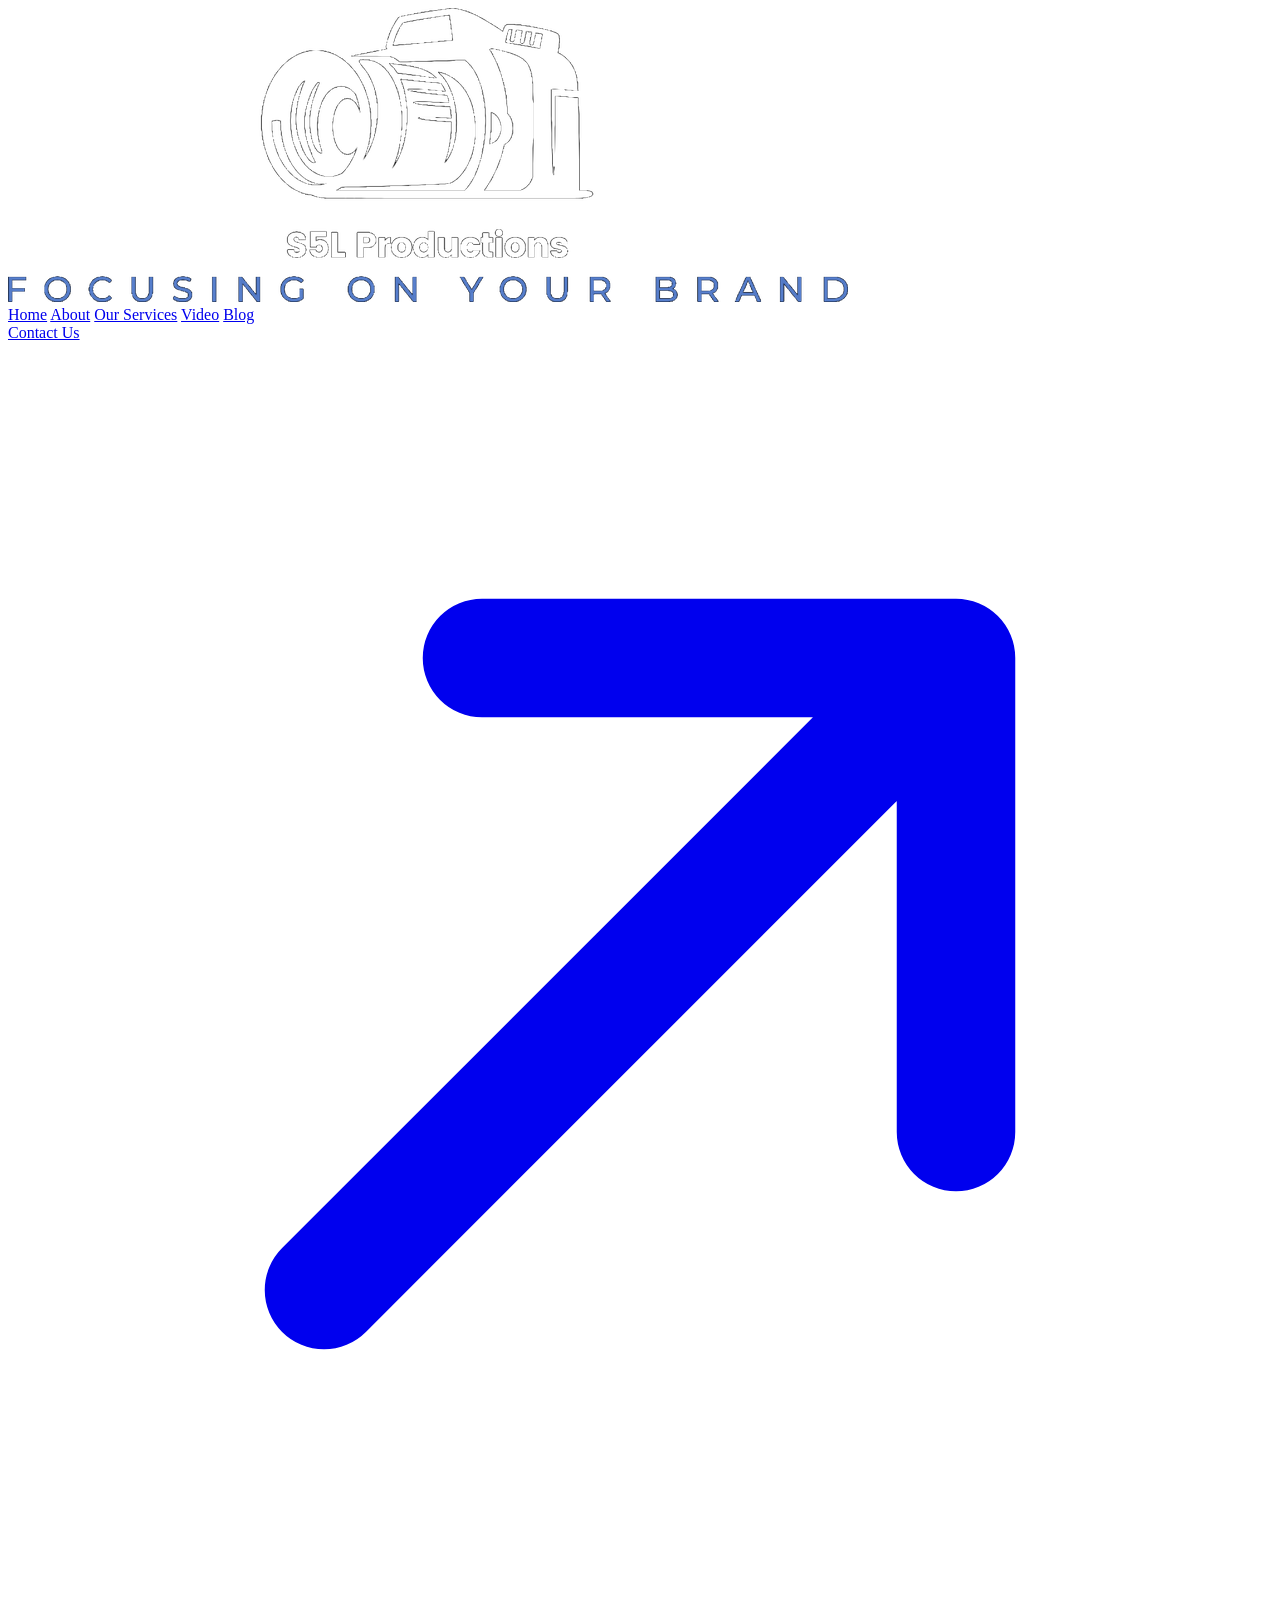
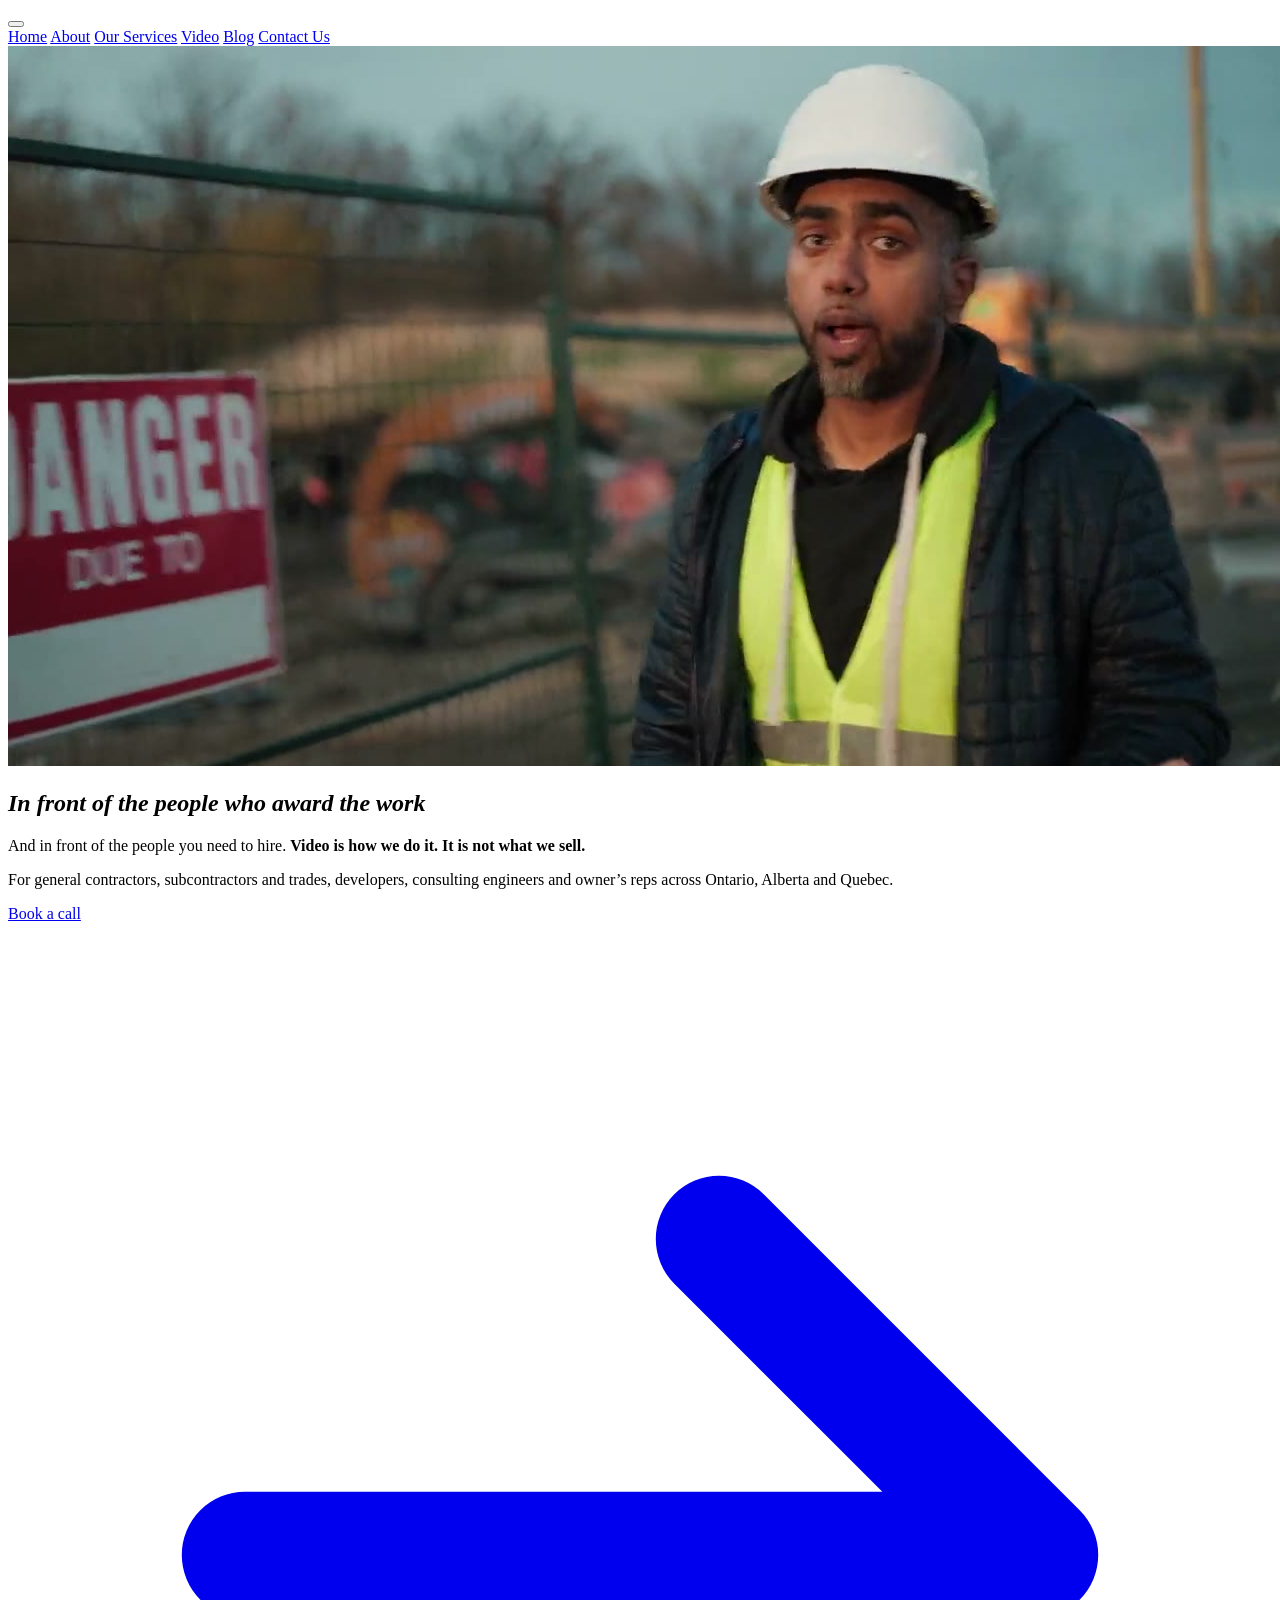
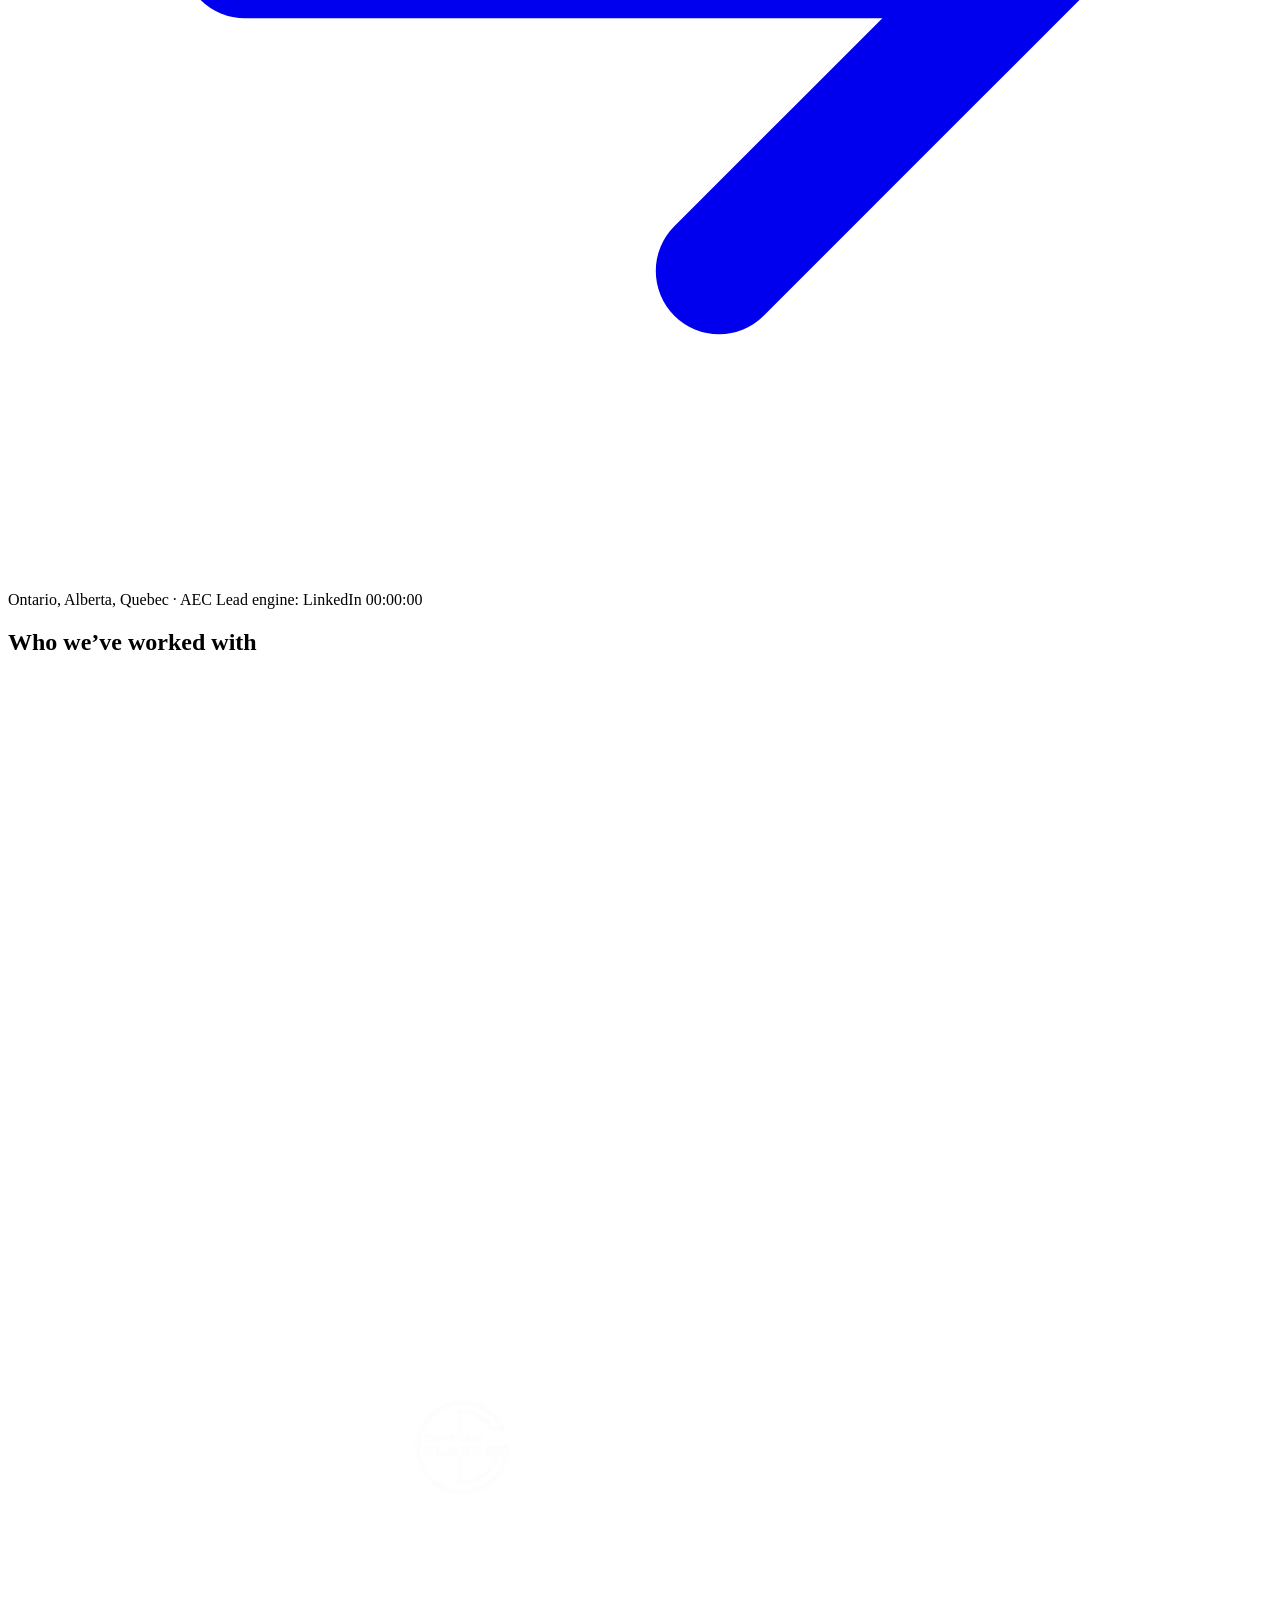
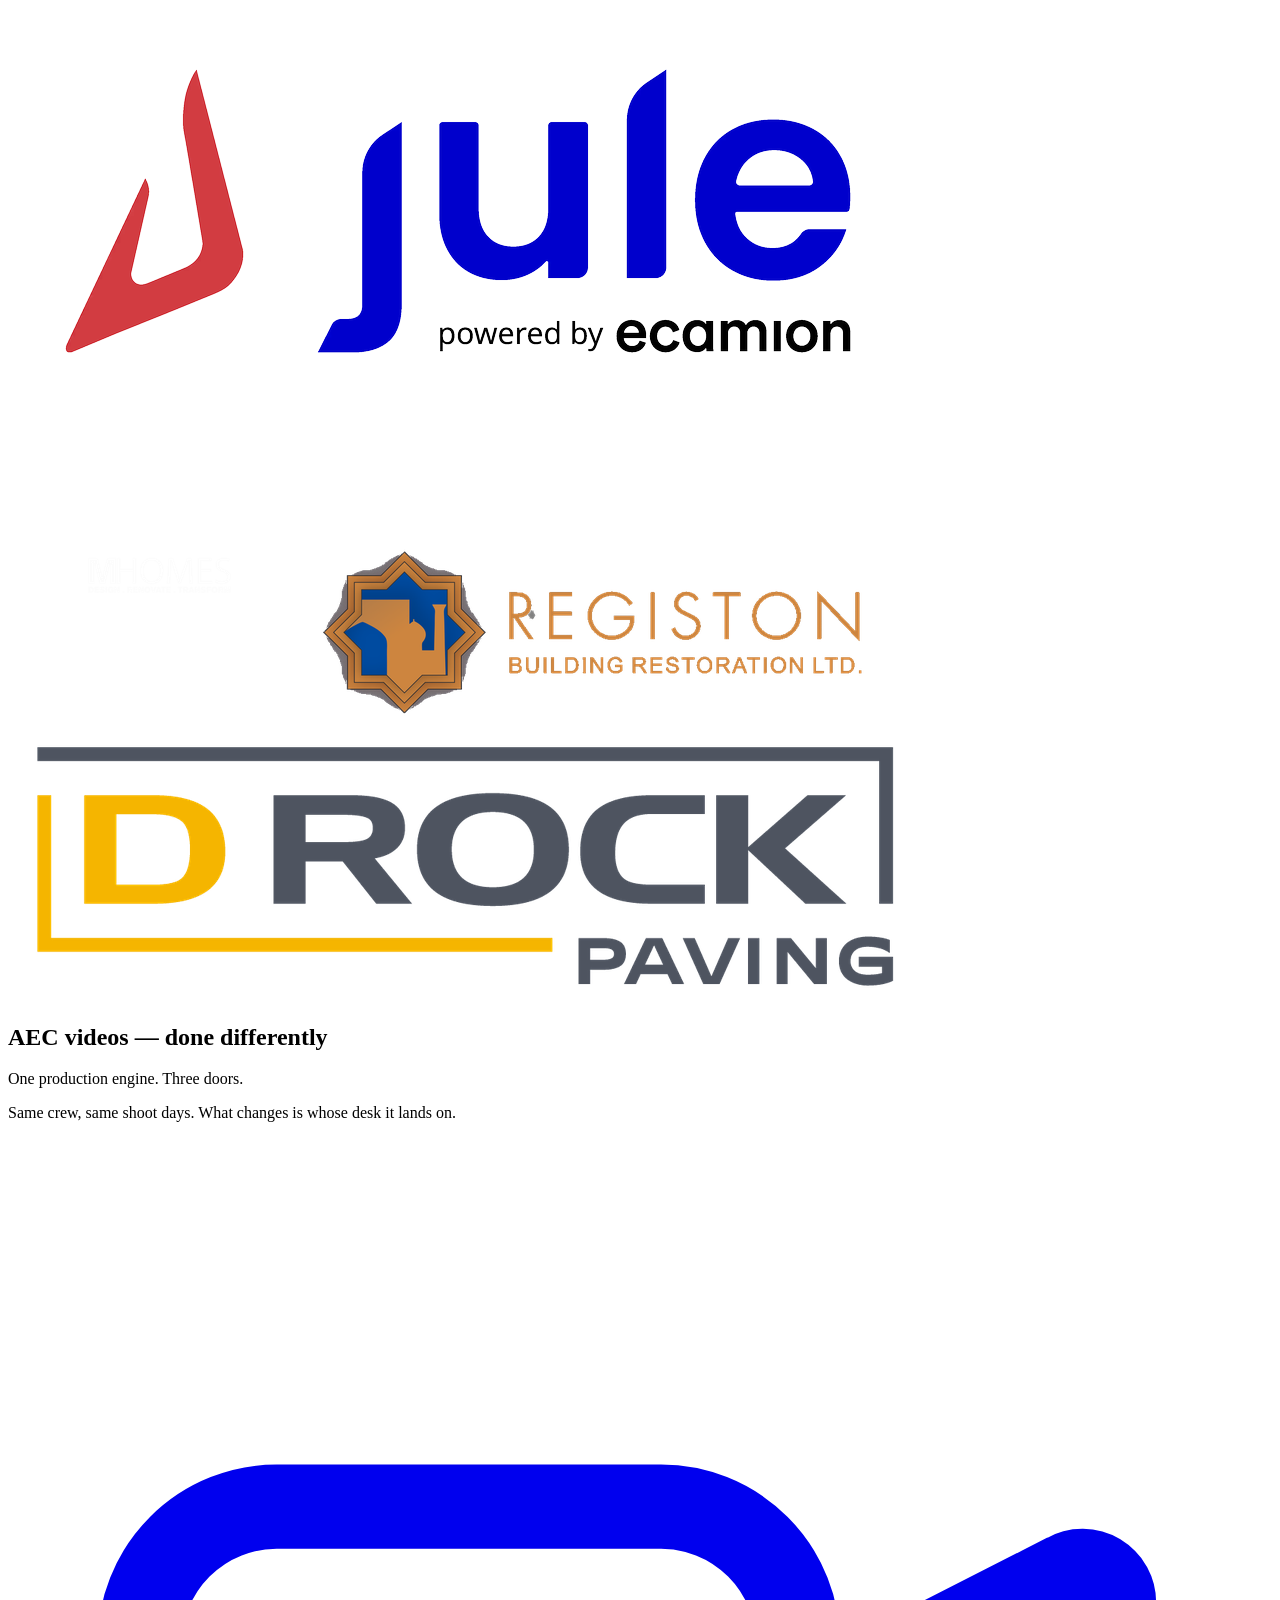
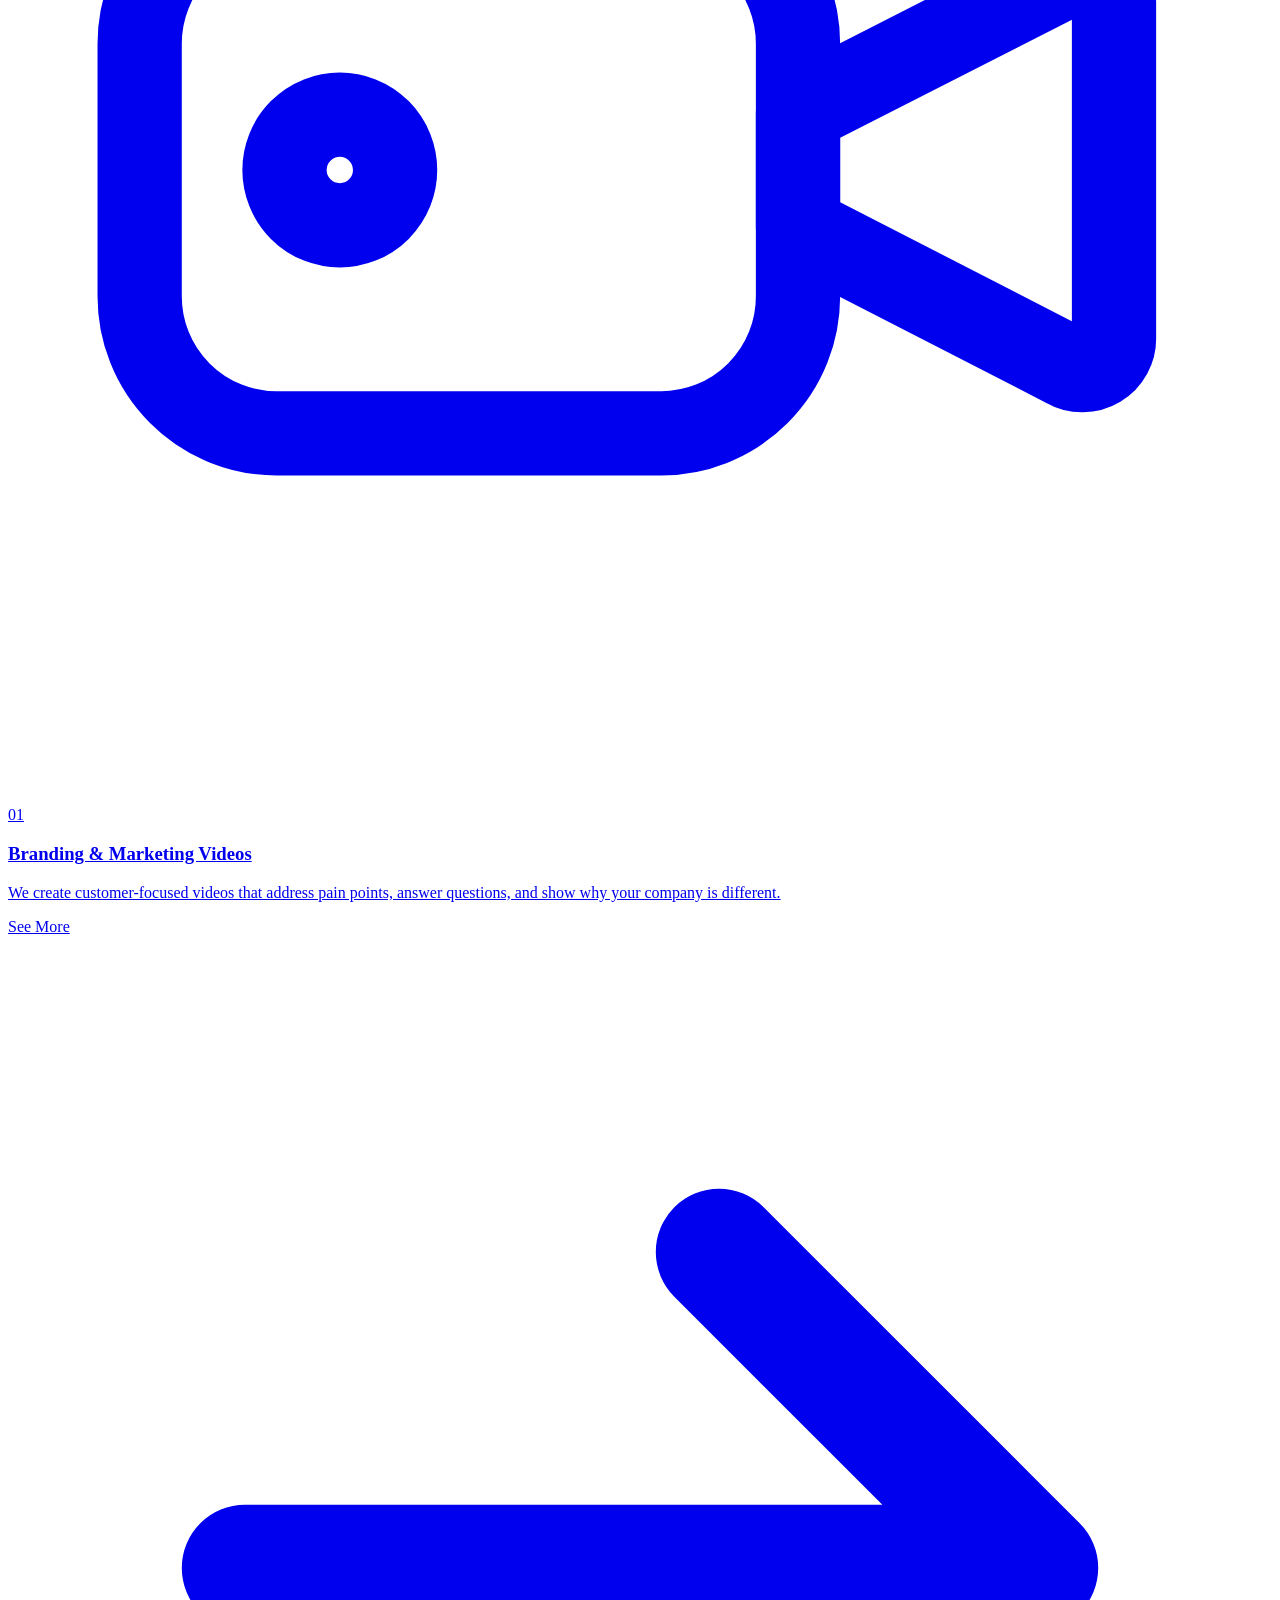
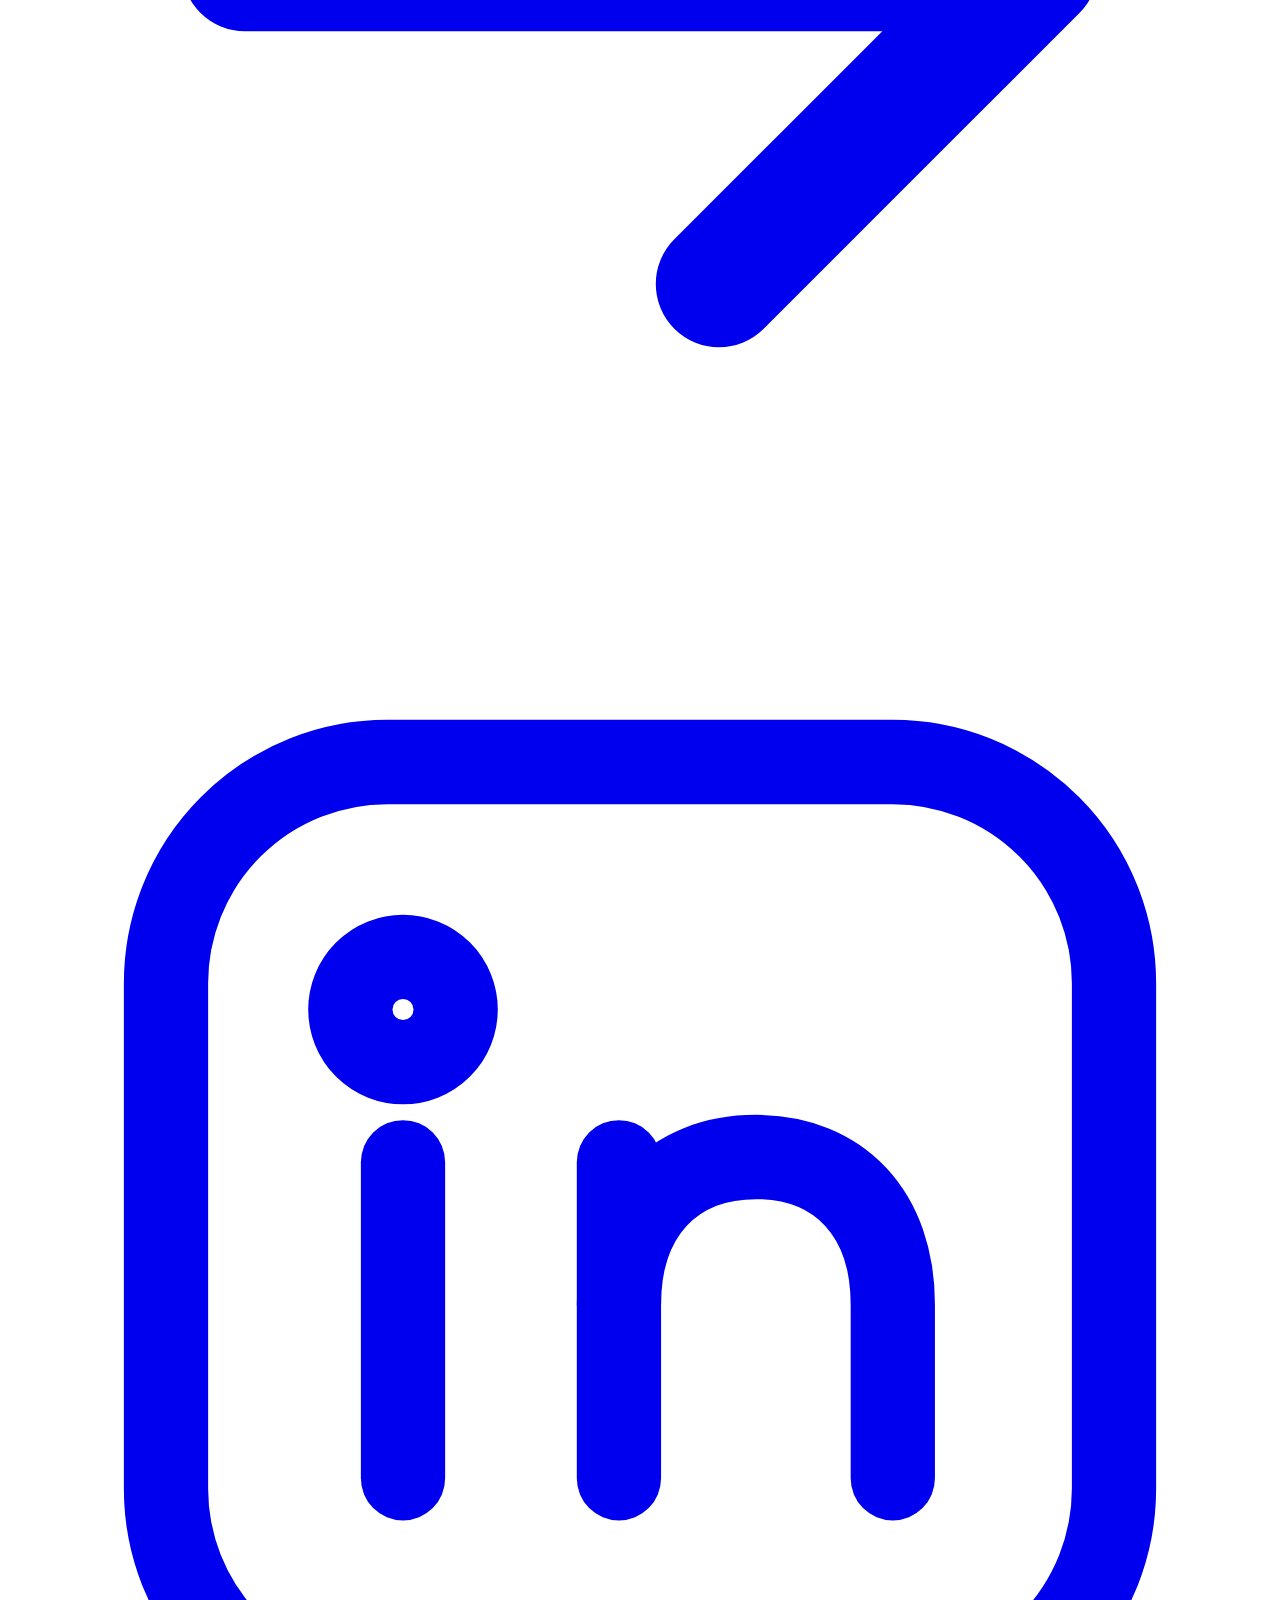
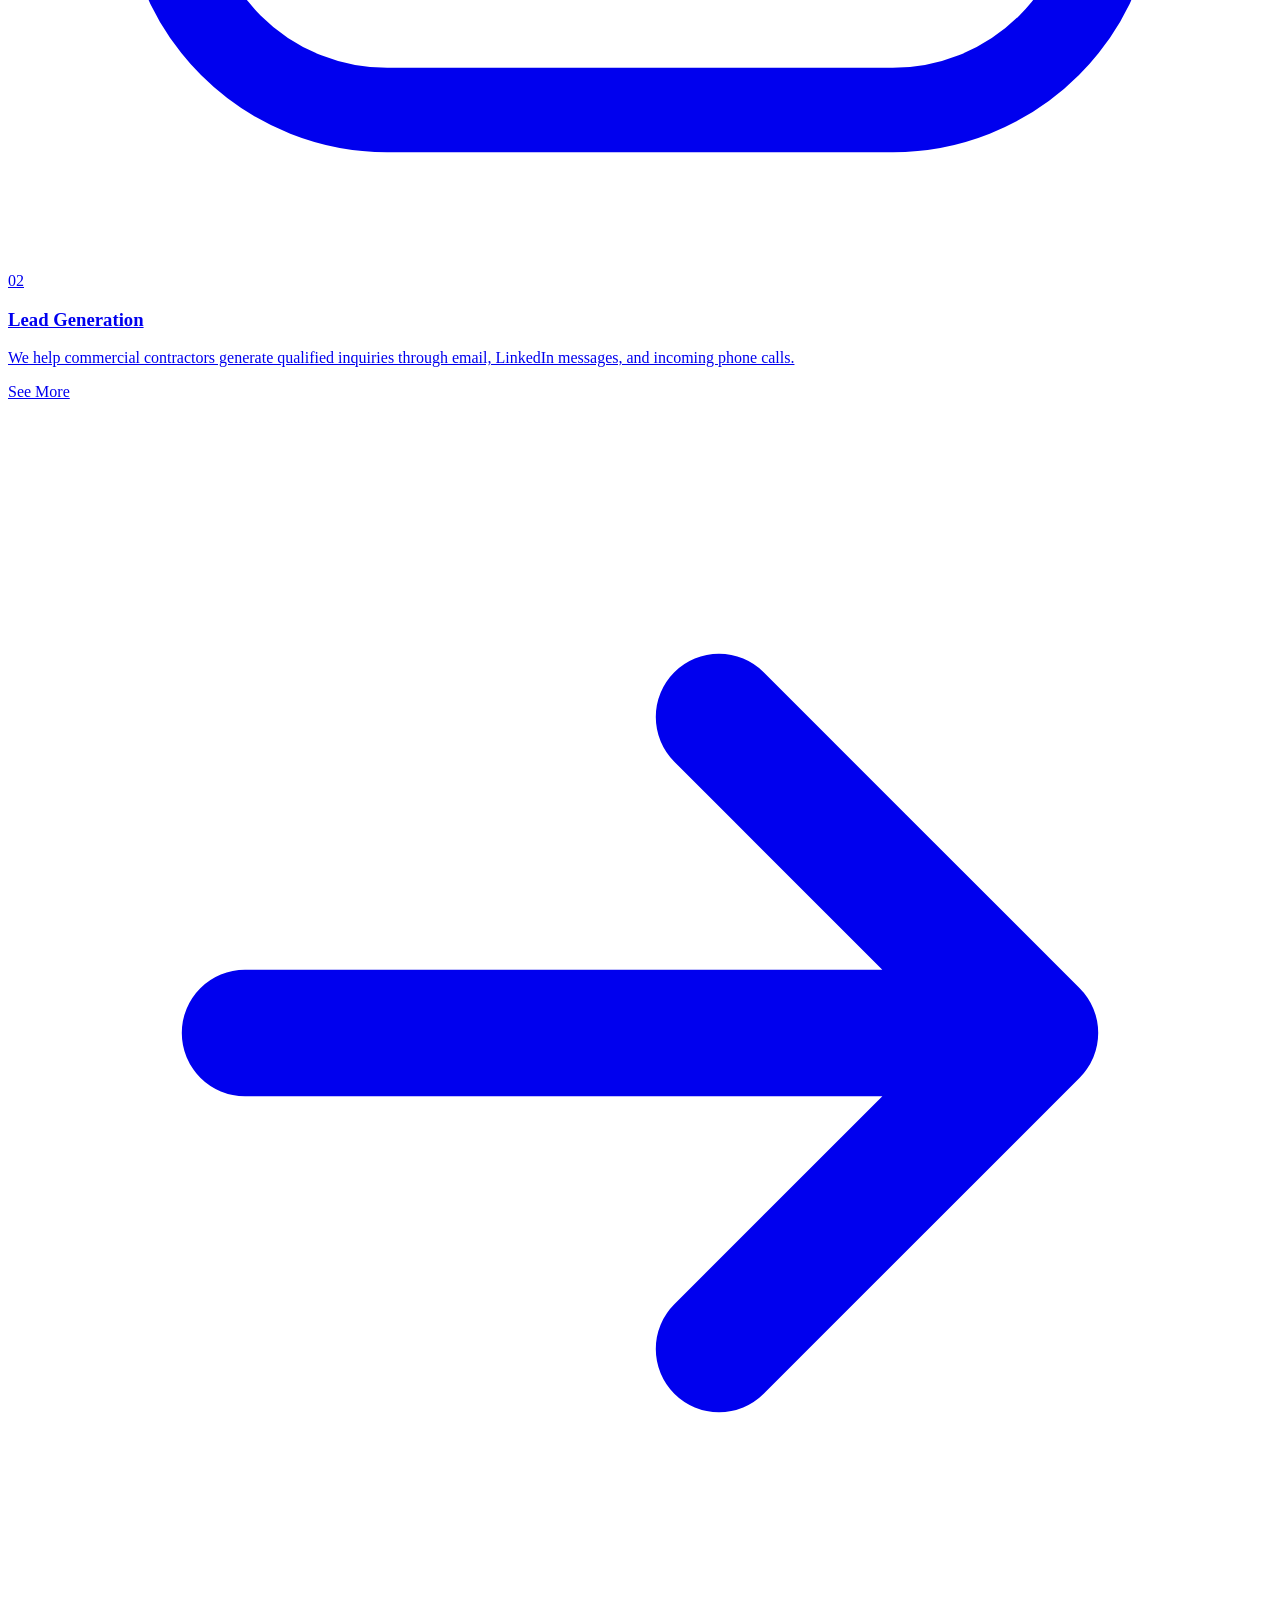
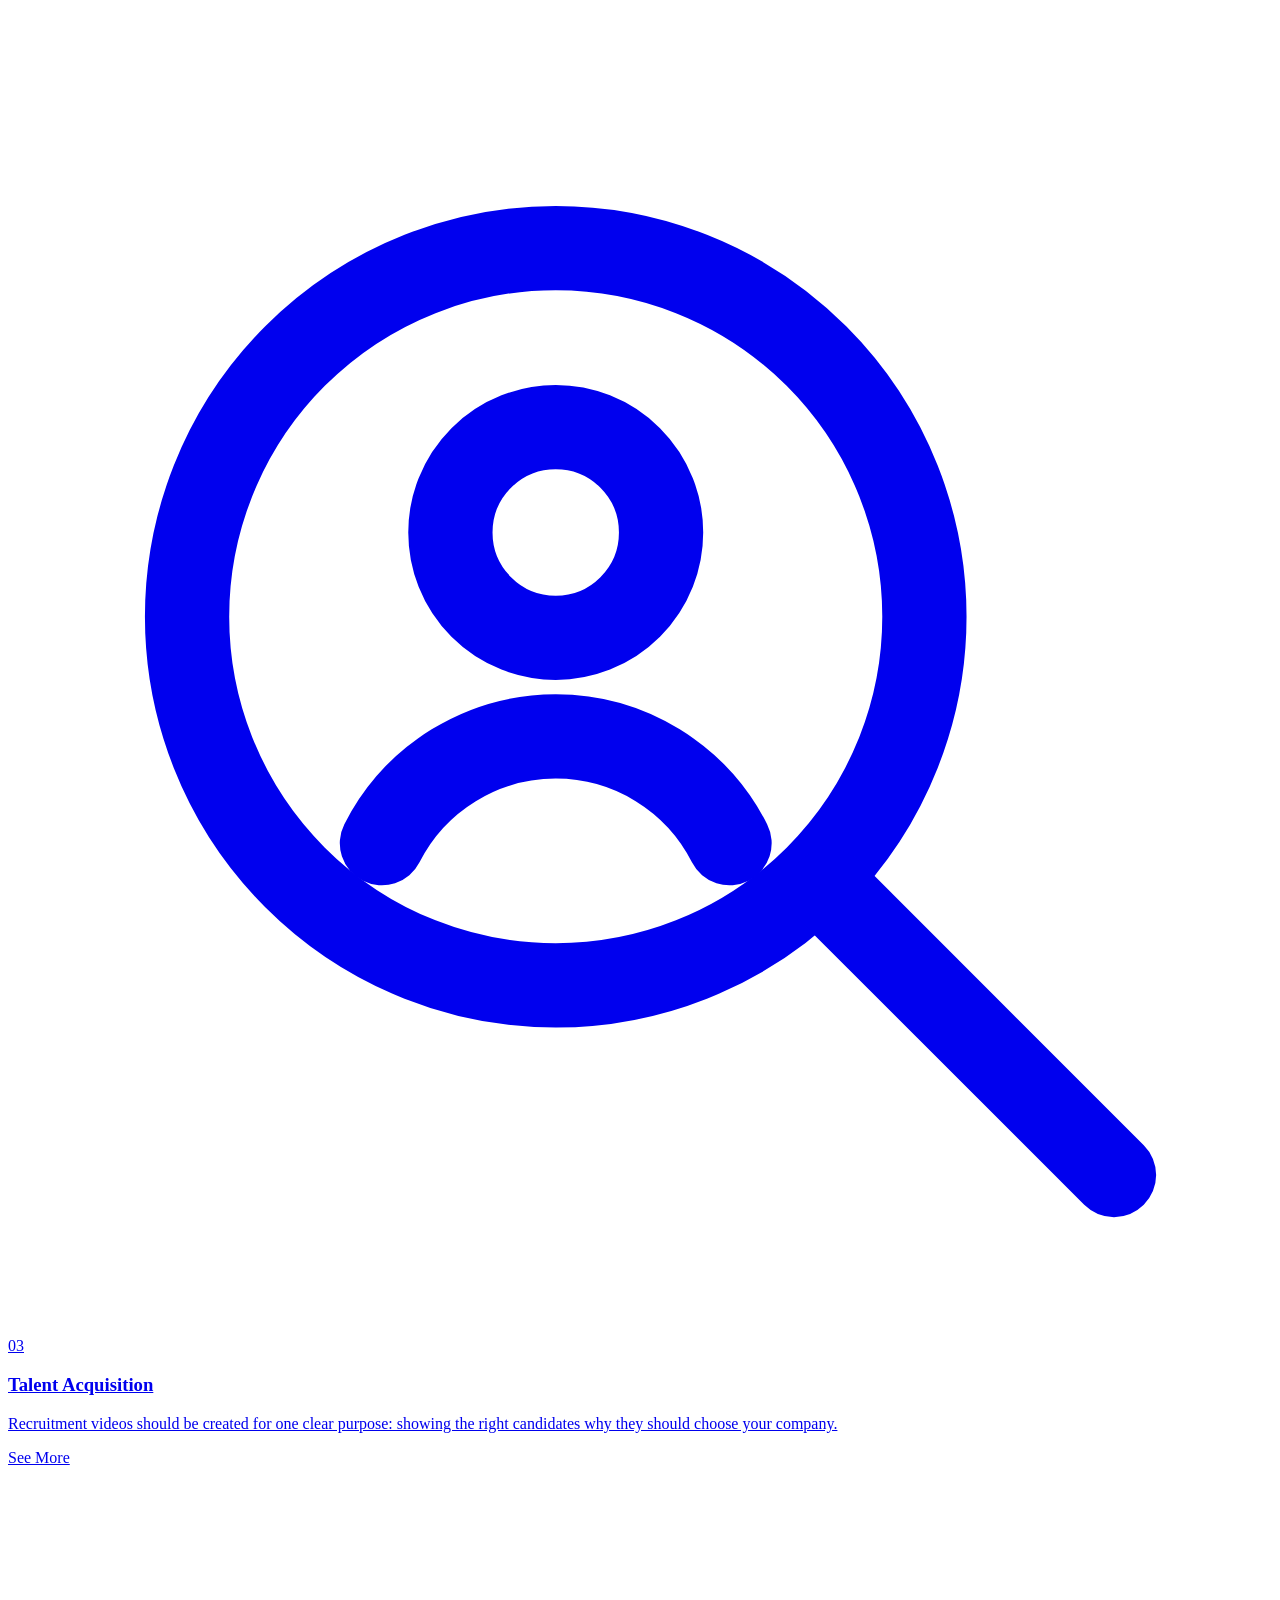
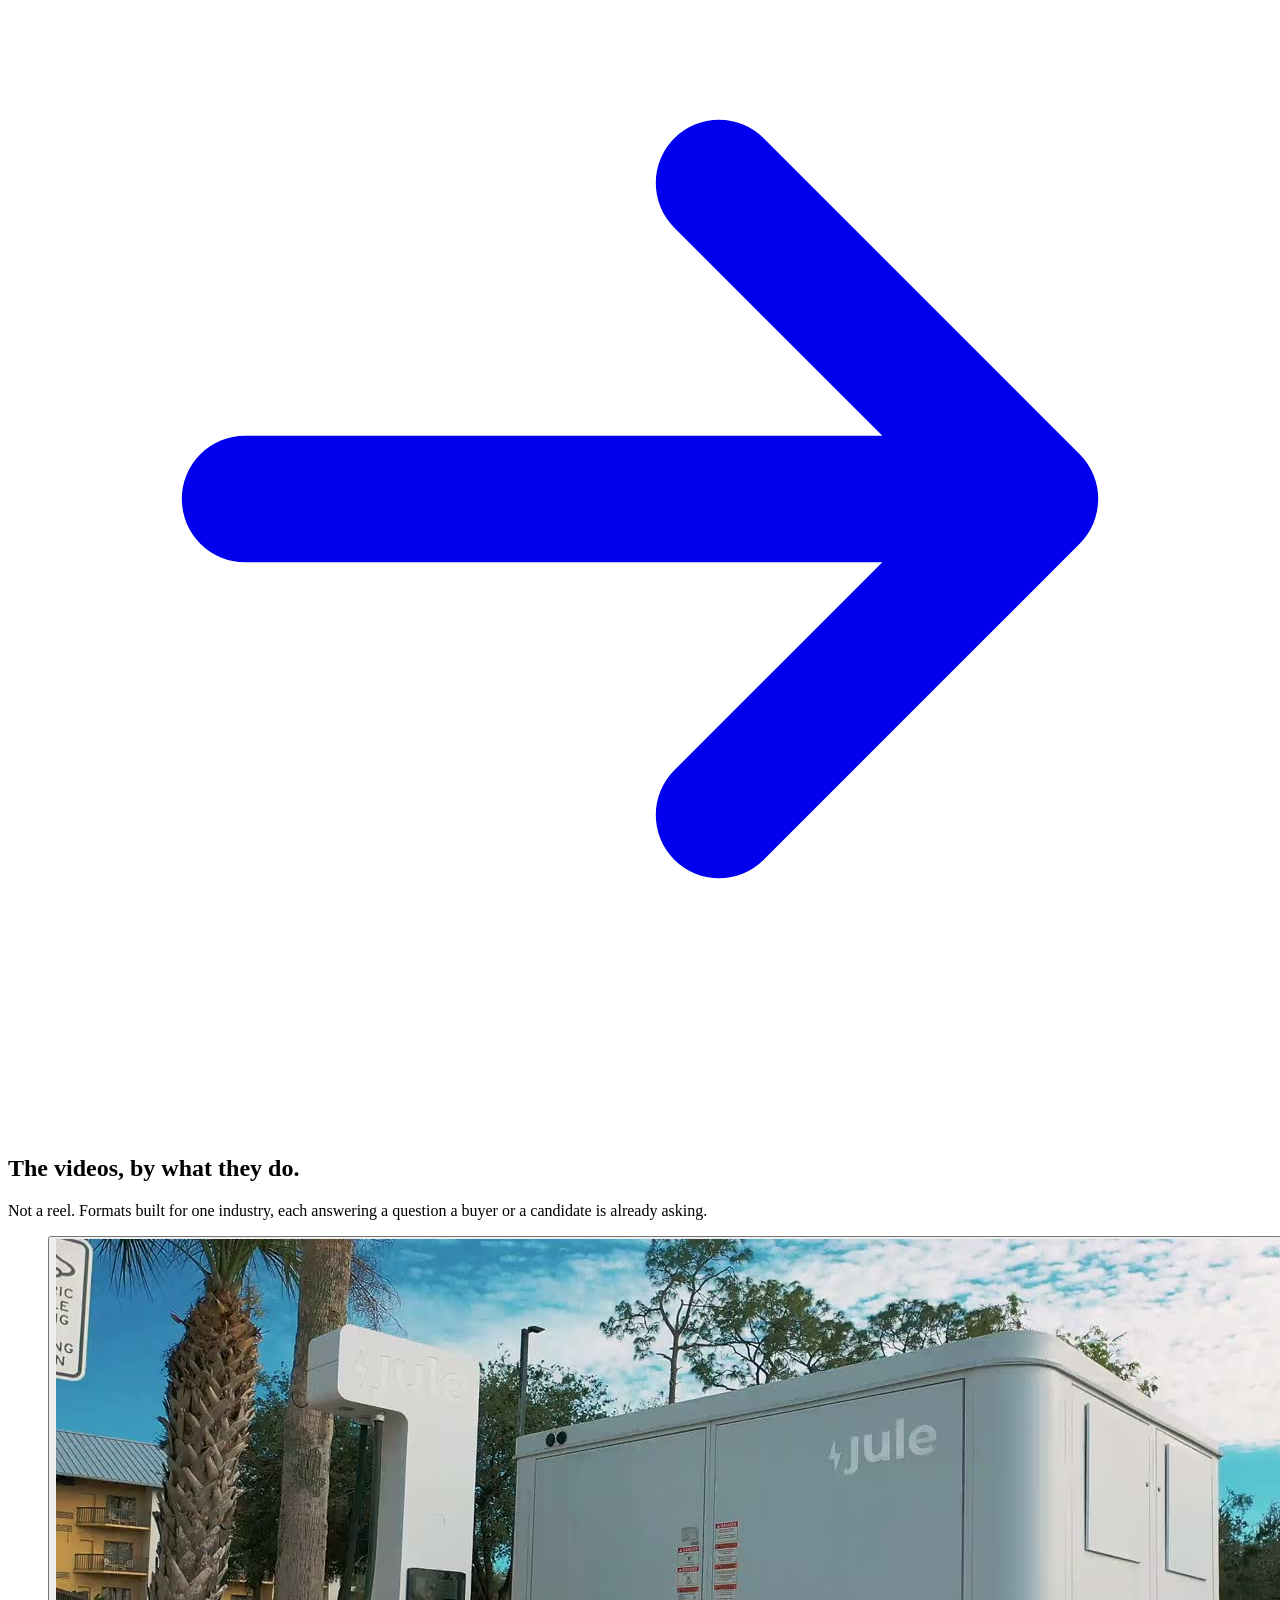
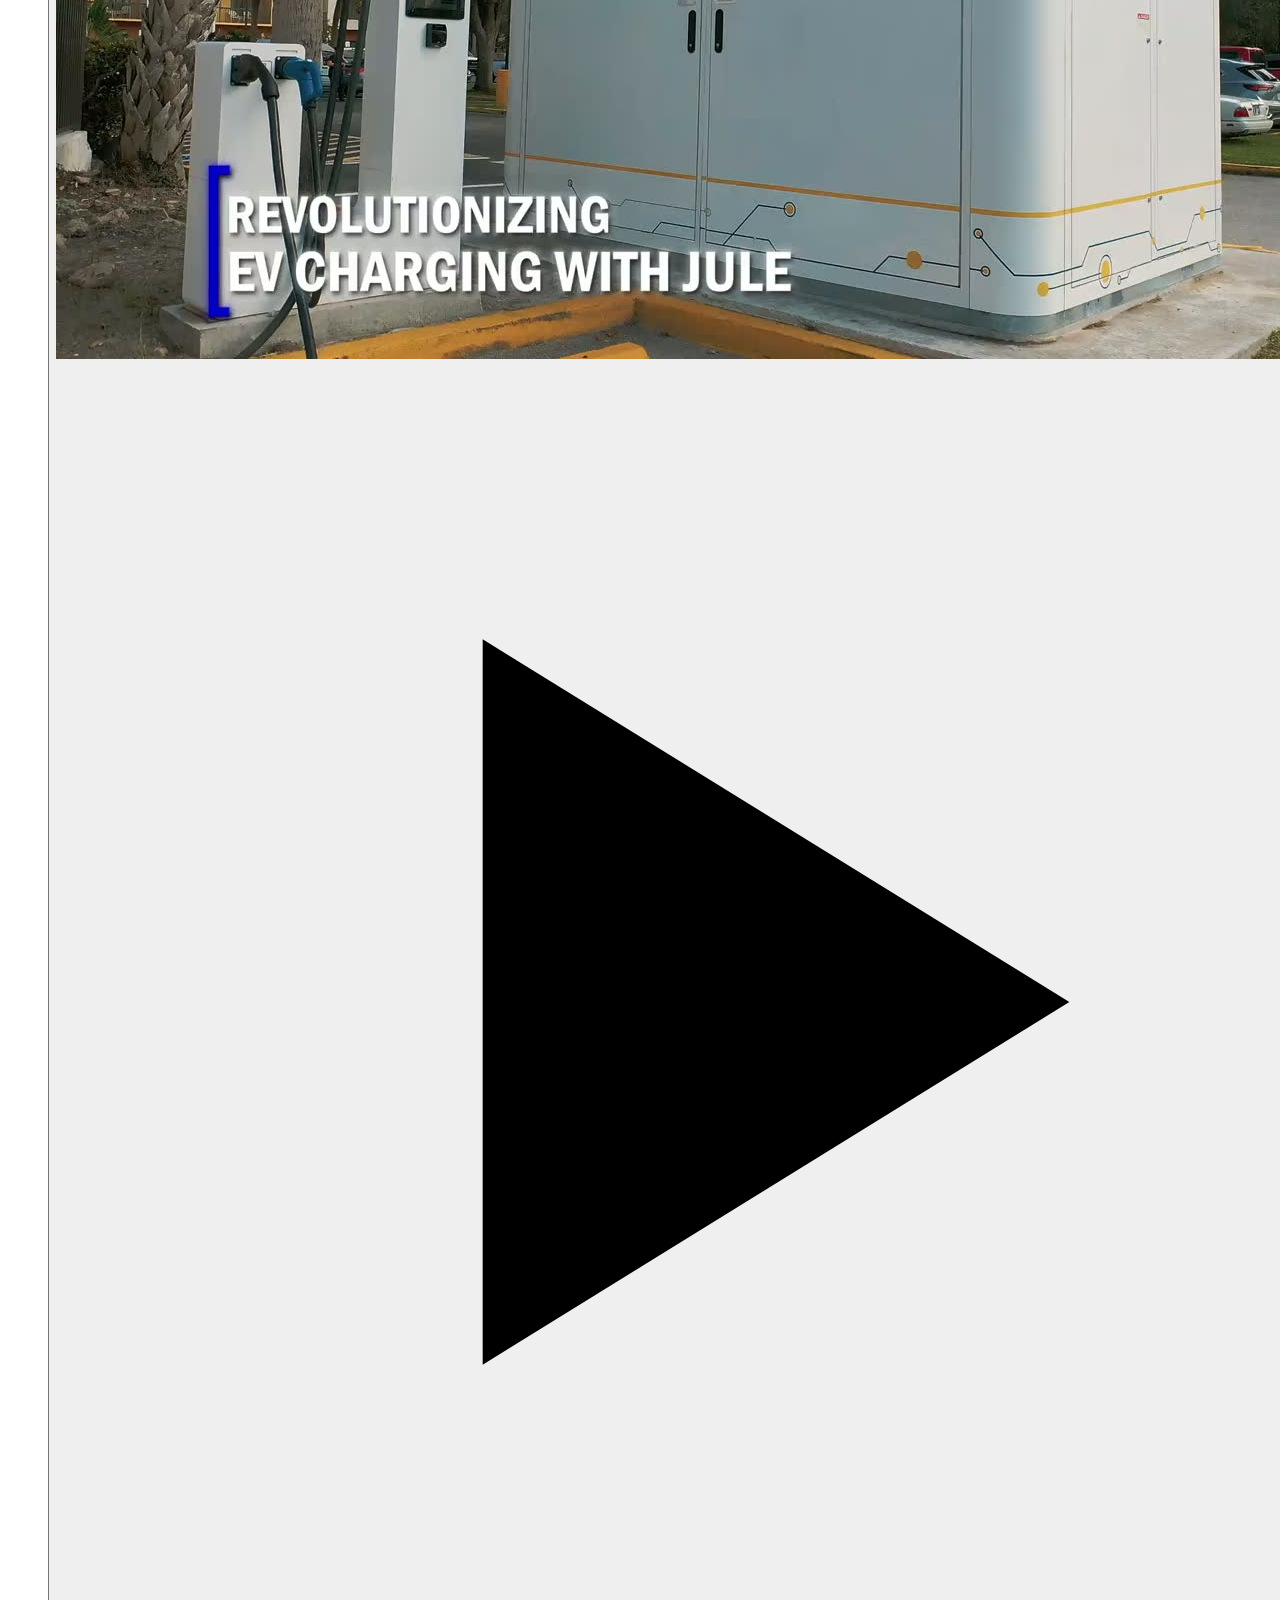
==== commit 95762ed7: "Twenty-four, because he counted on Google and we counted on his widget Their Trustindex widget says " ====
--- a/v4/index.html
+++ b/v4/index.html
@@ -265,12 +265,12 @@
 <section class="grev" id="reviews" aria-labelledby="grevTitle">
   <div class="wrap">
     <div class="reel-head">
-      <h2 class="rise" id="grevTitle">Twenty-two reviews on Google.</h2>
+      <h2 class="rise" id="grevTitle">Twenty-four reviews on Google.</h2>
       <p class="rise">Rated Excellent. Three of them below, word for word.</p>
     </div>
 
     <div class="grev-score rise">
-      <span class="grev-stars" role="img" aria-label="Rated Excellent on Google, based on 22 reviews">
+      <span class="grev-stars" role="img" aria-label="Rated Excellent on Google, based on 24 reviews">
         <svg viewBox="0 0 24 24" aria-hidden="true"><path d="M12 2.6l2.9 5.9 6.5.95-4.7 4.6 1.1 6.5L12 17.5 6.2 20.5l1.1-6.5L2.6 9.45l6.5-.95z"/></svg>
         <svg viewBox="0 0 24 24" aria-hidden="true"><path d="M12 2.6l2.9 5.9 6.5.95-4.7 4.6 1.1 6.5L12 17.5 6.2 20.5l1.1-6.5L2.6 9.45l6.5-.95z"/></svg>
         <svg viewBox="0 0 24 24" aria-hidden="true"><path d="M12 2.6l2.9 5.9 6.5.95-4.7 4.6 1.1 6.5L12 17.5 6.2 20.5l1.1-6.5L2.6 9.45l6.5-.95z"/></svg>
@@ -284,7 +284,7 @@
           <path fill="#FBBC05" d="M11.69 28.18C11.25 26.86 11 25.45 11 24s.25-2.86.69-4.18v-5.7H4.34C2.85 17.09 2 20.45 2 24s.85 6.91 2.34 9.88l7.35-5.7z"/>
           <path fill="#EA4335" d="M24 10.75c3.23 0 6.13 1.11 8.41 3.29l6.31-6.31C34.91 4.18 29.93 2 24 2 15.4 2 7.96 6.93 4.34 14.12l7.35 5.7c1.73-5.2 6.58-9.07 12.31-9.07z"/>
         </svg>
-        <a href="https://www.google.com/maps/search/?api=1&amp;query=S5L%20Productions%20Brampton" target="_blank" rel="noopener">Read all 22 on Google</a>
+        <a href="https://www.google.com/maps/search/?api=1&amp;query=S5L%20Productions%20Brampton" target="_blank" rel="noopener">Read all 24 on Google</a>
       </span>
     </div>
 
